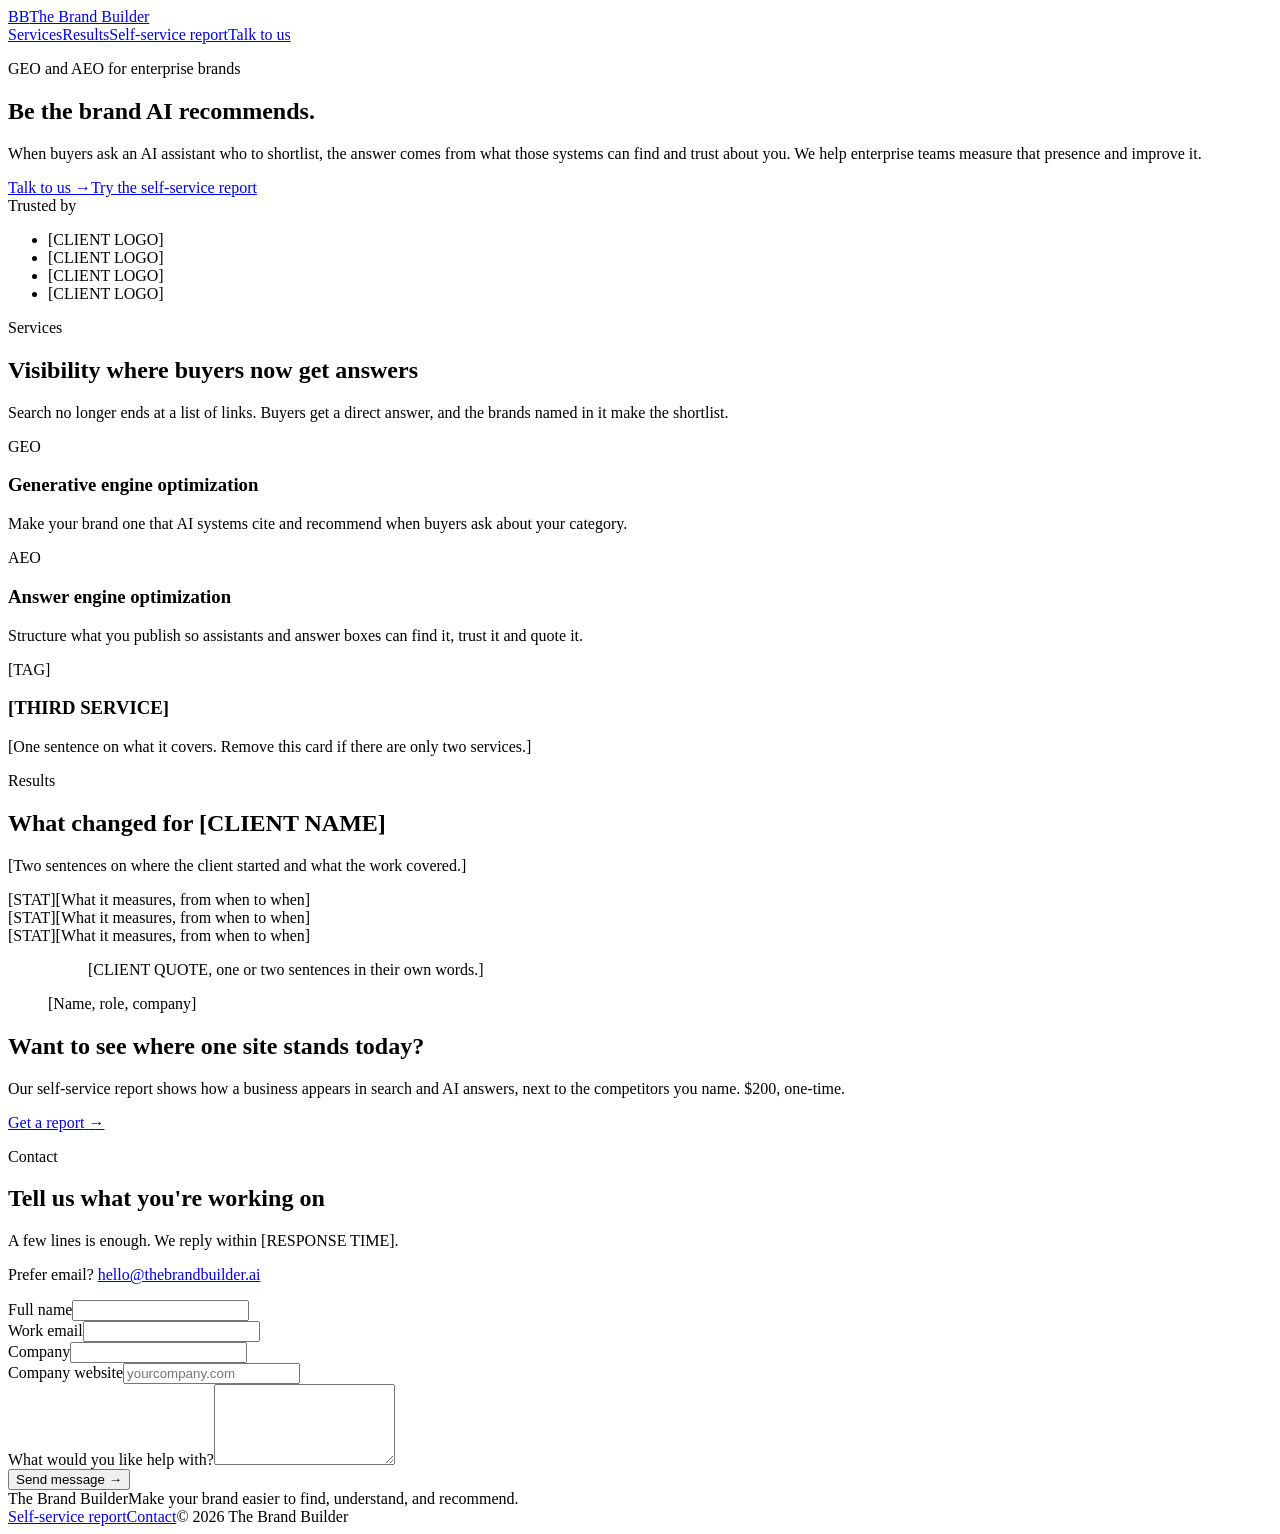
==== index.html @ 7846cda3 "Preview of bg-enterprise-web 1ef9e73" ====
<!DOCTYPE html><html lang="en" class="gQ8Q-G_variable"><head><meta charSet="utf-8"/><meta name="viewport" content="width=device-width, initial-scale=1"/><link rel="preload" href="/bg-enterprise-preview/_next/static/media/07c7676b89ed2778-s.p.2bn3s6zvc0dyp.woff2" as="font" crossorigin="" type="font/woff2"/><link rel="stylesheet" href="/bg-enterprise-preview/_next/static/chunks/0u450xxh1x9qk.css" data-precedence="next"/><link rel="preload" as="script" fetchPriority="low" href="/bg-enterprise-preview/_next/static/chunks/0m3_qirvrkhpo.js"/><script src="/bg-enterprise-preview/_next/static/chunks/1c_ue27g7fha1.js" async=""></script><script src="/bg-enterprise-preview/_next/static/chunks/1g7bqju9gtgng.js" async=""></script><script src="/bg-enterprise-preview/_next/static/chunks/turbopack-2w8n1l4c6_k7j.js" async=""></script><script src="/bg-enterprise-preview/_next/static/chunks/0t0f0w6exdb64.js" async=""></script><script src="/bg-enterprise-preview/_next/static/chunks/2w0-t3kgie406.js" async=""></script><title>The Brand Builder | GEO and AEO for enterprise brands</title><meta name="description" content="We help enterprise teams measure and improve how AI assistants find, trust and recommend their brand."/><meta name="next-size-adjust" content=""/><script src="/bg-enterprise-preview/_next/static/chunks/0cz1d0mv5g_q7.js" noModule=""></script></head><body><div hidden=""><!--$--><!--/$--></div><header class="border-b border-bb-on-dark-line bg-bb-green text-bb-ground" data-surface="dark"><div class="mx-auto flex max-w-site flex-wrap items-center justify-between gap-x-8 gap-y-2.5 px-8 py-3.5"><a class="inline-flex min-h-11 items-center gap-2.5 text-bb-ground no-underline hover:text-bb-ground" href="#top"><span aria-hidden="true" class="inline-flex size-9 items-center justify-center rounded-[8px] bg-bb-ground text-[13px] font-extrabold tracking-[0.02em] text-bb-green">BB</span><span class="text-[16px] font-bold tracking-[-0.01em]">The Brand Builder</span></a><nav aria-label="Main" class="flex flex-wrap items-center gap-x-7 gap-y-1.5"><a class="inline-flex min-h-11 items-center text-[15px] font-medium text-bb-ground no-underline hover:text-bb-ground hover:underline" href="#services">Services</a><a class="inline-flex min-h-11 items-center text-[15px] font-medium text-bb-ground no-underline hover:text-bb-ground hover:underline" href="#results">Results</a><a class="inline-flex min-h-11 items-center text-[15px] font-medium text-bb-ground no-underline hover:text-bb-ground hover:underline" href="https://brandgeo.github.io/bg-web-preview/">Self-service report</a><a class="inline-flex shrink-0 cursor-pointer items-center justify-center gap-2 rounded-control font-sans whitespace-nowrap no-underline transition-colors disabled:cursor-not-allowed disabled:opacity-60 [&amp;_svg]:pointer-events-none [&amp;_svg]:shrink-0 bg-bb-amber text-bb-ink hover:bg-[#f4c26a] hover:text-bb-ink min-h-11 px-[18px] text-[15px] font-bold" href="#contact">Talk to us</a></nav></div></header><main><section class="bg-bb-green text-bb-ground" data-surface="dark" id="top"><div class="mx-auto flex max-w-site flex-col gap-7 px-8 pt-[120px] pb-[88px]"><p class="m-0 text-[12px] font-bold tracking-[0.16em] uppercase flex items-center gap-2.5 text-bb-amber"><span aria-hidden="true" class="size-2 rounded-full bg-bb-amber"></span><span>GEO and AEO for enterprise brands</span></p><h1 class="m-0 max-w-[880px] text-display leading-none font-extrabold tracking-[-0.04em] text-balance">Be the brand AI recommends.</h1><p class="m-0 max-w-[620px] text-[20px] leading-[1.5] text-bb-on-dark-muted">When buyers ask an AI assistant who to shortlist, the answer comes from what those systems can find and trust about you. We help enterprise teams measure that presence and improve it.</p><div class="flex flex-wrap items-center gap-x-4 gap-y-3"><a class="inline-flex shrink-0 cursor-pointer items-center justify-center gap-2 rounded-control font-sans whitespace-nowrap no-underline transition-colors disabled:cursor-not-allowed disabled:opacity-60 [&amp;_svg]:pointer-events-none [&amp;_svg]:shrink-0 bg-bb-amber text-bb-ink hover:bg-[#f4c26a] hover:text-bb-ink min-h-14 px-7 text-[16px] font-bold" href="#contact">Talk to us<!-- --> <span aria-hidden="true"><span class="font-[system-ui]">→</span></span></a><a class="inline-flex shrink-0 cursor-pointer items-center justify-center gap-2 rounded-control font-sans whitespace-nowrap no-underline transition-colors disabled:cursor-not-allowed disabled:opacity-60 [&amp;_svg]:pointer-events-none [&amp;_svg]:shrink-0 border-[1.5px] border-bb-ground bg-transparent text-bb-ground hover:bg-bb-ground/10 hover:text-bb-ground min-h-14 px-6 text-[16px] font-semibold" href="https://brandgeo.github.io/bg-web-preview/">Try the self-service report</a></div><div class="mt-10 flex flex-wrap items-center gap-x-8 gap-y-4 border-t border-bb-on-dark-line pt-7"><span class="text-[14px] font-medium text-bb-on-dark-muted">Trusted by</span><ul class="m-0 flex list-none flex-wrap gap-3 p-0"><li class="inline-flex h-11 min-w-[140px] items-center justify-center rounded-[8px] border-[1.5px] border-dashed border-bb-on-dark-outline px-3.5 text-[13px] font-semibold text-bb-on-dark-muted">[CLIENT LOGO]</li><li class="inline-flex h-11 min-w-[140px] items-center justify-center rounded-[8px] border-[1.5px] border-dashed border-bb-on-dark-outline px-3.5 text-[13px] font-semibold text-bb-on-dark-muted">[CLIENT LOGO]</li><li class="inline-flex h-11 min-w-[140px] items-center justify-center rounded-[8px] border-[1.5px] border-dashed border-bb-on-dark-outline px-3.5 text-[13px] font-semibold text-bb-on-dark-muted">[CLIENT LOGO]</li><li class="inline-flex h-11 min-w-[140px] items-center justify-center rounded-[8px] border-[1.5px] border-dashed border-bb-on-dark-outline px-3.5 text-[13px] font-semibold text-bb-on-dark-muted">[CLIENT LOGO]</li></ul></div></div></section><section id="services"><div class="mx-auto flex max-w-site flex-col gap-12 px-8 py-28"><div class="flex max-w-[720px] flex-col gap-3.5"><p class="m-0 text-[12px] font-bold tracking-[0.16em] uppercase text-bb-green-label">Services</p><h2 class="m-0 text-h2 leading-[1.04] font-extrabold tracking-[-0.035em] text-balance">Visibility where buyers now get answers</h2><p class="m-0 text-[20px] leading-[1.5] text-bb-body max-w-[600px]">Search no longer ends at a list of links. Buyers get a direct answer, and the brands named in it make the shortlist.</p></div><div class="grid grid-cols-[repeat(auto-fit,minmax(min(300px,100%),1fr))] gap-5"><article class="flex flex-col gap-3 rounded-card p-8 border border-bb-border bg-bb-surface"><span class="self-start rounded-[8px] px-2.5 py-1 text-[13px] font-bold text-bb-ink bg-bb-amber-tint">GEO</span><h3 class="m-0 text-[24px] leading-[1.2] font-bold tracking-[-0.02em]">Generative engine optimization</h3><p class="m-0 text-bb-body">Make your brand one that AI systems cite and recommend when buyers ask about your category.</p></article><article class="flex flex-col gap-3 rounded-card p-8 border border-bb-border bg-bb-surface"><span class="self-start rounded-[8px] px-2.5 py-1 text-[13px] font-bold text-bb-ink bg-bb-amber-tint">AEO</span><h3 class="m-0 text-[24px] leading-[1.2] font-bold tracking-[-0.02em]">Answer engine optimization</h3><p class="m-0 text-bb-body">Structure what you publish so assistants and answer boxes can find it, trust it and quote it.</p></article><article class="flex flex-col gap-3 rounded-card p-8 border-[1.5px] border-dashed border-bb-input-border"><span class="self-start rounded-[8px] px-2.5 py-1 text-[13px] font-bold text-bb-ink bg-bb-tint">[TAG]</span><h3 class="m-0 text-[24px] leading-[1.2] font-bold tracking-[-0.02em]">[THIRD SERVICE]</h3><p class="m-0 text-bb-body">[One sentence on what it covers. Remove this card if there are only two services.]</p></article></div></div></section><section class="bg-bb-tint" id="results"><div class="mx-auto flex max-w-site flex-col gap-12 px-8 py-28"><div class="flex max-w-[720px] flex-col gap-3.5"><p class="m-0 text-[12px] font-bold tracking-[0.16em] uppercase text-bb-green-label">Results</p><h2 class="m-0 text-h2 leading-[1.04] font-extrabold tracking-[-0.035em] text-balance">What changed for [CLIENT NAME]</h2><p class="m-0 text-[20px] leading-[1.5] text-bb-body max-w-[600px]">[Two sentences on where the client started and what the work covered.]</p></div><div class="grid grid-cols-[repeat(auto-fit,minmax(min(260px,100%),1fr))] gap-x-10 gap-y-8"><div class="flex flex-col gap-1.5 border-t-2 border-bb-ink pt-5"><span class="text-[56px] leading-none font-extrabold tracking-[-0.04em]">[STAT]</span><span class="text-bb-body">[What it measures, from when to when]</span></div><div class="flex flex-col gap-1.5 border-t-2 border-bb-ink pt-5"><span class="text-[56px] leading-none font-extrabold tracking-[-0.04em]">[STAT]</span><span class="text-bb-body">[What it measures, from when to when]</span></div><div class="flex flex-col gap-1.5 border-t-2 border-bb-ink pt-5"><span class="text-[56px] leading-none font-extrabold tracking-[-0.04em]">[STAT]</span><span class="text-bb-body">[What it measures, from when to when]</span></div></div><figure class="m-0 flex max-w-[760px] flex-col gap-3"><blockquote class="m-0 text-[24px] leading-[1.35] font-medium tracking-[-0.01em]">[CLIENT QUOTE, one or two sentences in their own words.]</blockquote><figcaption class="text-[14px] text-bb-muted">[Name, role, company]</figcaption></figure></div></section><section aria-label="Self-service report" class="bg-bb-amber text-bb-ink"><div class="mx-auto flex max-w-site flex-wrap items-center justify-between gap-x-12 gap-y-6 px-8 py-16"><div class="flex min-w-0 flex-[1_1_480px] flex-col gap-2.5"><h2 class="m-0 text-[clamp(28px,3vw,40px)] leading-[1.08] font-extrabold tracking-[-0.03em] text-balance">Want to see where one site stands today?</h2><p class="m-0 max-w-[560px] text-[18px] leading-[1.5]">Our self-service report shows how a business appears in search and AI answers, next to the competitors you name. $200, one-time.</p></div><a class="inline-flex shrink-0 cursor-pointer items-center justify-center gap-2 rounded-control font-sans whitespace-nowrap no-underline transition-colors disabled:cursor-not-allowed disabled:opacity-60 [&amp;_svg]:pointer-events-none [&amp;_svg]:shrink-0 bg-bb-green text-bb-ground hover:bg-bb-green-label hover:text-bb-ground min-h-14 px-7 text-[16px] font-bold flex-none" href="https://brandgeo.github.io/bg-web-preview/">Get a report<!-- --> <span aria-hidden="true"><span class="font-[system-ui]">→</span></span></a></div></section><section id="contact"><div class="mx-auto flex max-w-site flex-wrap items-start gap-x-[72px] gap-y-12 px-8 py-28"><div class="flex min-w-0 flex-[1_1_360px] flex-col gap-3.5"><p class="m-0 text-[12px] font-bold tracking-[0.16em] uppercase text-bb-green-label">Contact</p><h2 class="m-0 text-h2 leading-[1.04] font-extrabold tracking-[-0.035em] text-balance">Tell us what you&#x27;re working on</h2><p class="m-0 text-[20px] leading-[1.5] text-bb-body max-w-[440px]">A few lines is enough. We reply within [RESPONSE TIME].</p><p class="m-0 text-[14px] text-bb-muted">Prefer email?<!-- --> <a class="font-semibold text-bb-ink underline" href="mailto:hello@thebrandbuilder.ai">hello@thebrandbuilder.ai</a></p></div><form class="flex min-w-0 flex-[1.2_1_440px] flex-col gap-6 rounded-card border border-bb-border bg-bb-surface p-8" noValidate=""><div class="grid grid-cols-[repeat(auto-fit,minmax(min(220px,100%),1fr))] gap-x-4 gap-y-6"><div class="flex flex-col gap-2"><label data-slot="label" class="text-[14px] font-semibold" for="contact-name">Full name</label><input id="contact-name" type="text" data-slot="input" autoComplete="name" required="" class="w-full min-w-0 rounded-control border-[1.5px] border-bb-input-border bg-bb-surface font-sans text-[16px] text-bb-ink placeholder:text-bb-muted aria-invalid:border-destructive h-[52px] px-3.5" name="name" value=""/></div><div class="flex flex-col gap-2"><label data-slot="label" class="text-[14px] font-semibold" for="contact-email">Work email</label><input id="contact-email" type="email" data-slot="input" autoComplete="email" required="" class="w-full min-w-0 rounded-control border-[1.5px] border-bb-input-border bg-bb-surface font-sans text-[16px] text-bb-ink placeholder:text-bb-muted aria-invalid:border-destructive h-[52px] px-3.5" name="email" value=""/></div><div class="flex flex-col gap-2"><label data-slot="label" class="text-[14px] font-semibold" for="contact-company">Company</label><input id="contact-company" type="text" data-slot="input" autoComplete="organization" required="" class="w-full min-w-0 rounded-control border-[1.5px] border-bb-input-border bg-bb-surface font-sans text-[16px] text-bb-ink placeholder:text-bb-muted aria-invalid:border-destructive h-[52px] px-3.5" name="company" value=""/></div><div class="flex flex-col gap-2"><label data-slot="label" class="text-[14px] font-semibold" for="contact-website">Company website</label><input id="contact-website" type="text" data-slot="input" autoComplete="url" inputMode="url" placeholder="yourcompany.com" class="w-full min-w-0 rounded-control border-[1.5px] border-bb-input-border bg-bb-surface font-sans text-[16px] text-bb-ink placeholder:text-bb-muted aria-invalid:border-destructive h-[52px] px-3.5" name="website" value=""/></div></div><div class="flex flex-col gap-2"><label data-slot="label" class="text-[14px] font-semibold" for="contact-message">What would you like help with?</label><textarea data-slot="textarea" class="block w-full min-w-0 resize-y rounded-control border-[1.5px] border-bb-input-border bg-bb-surface px-3.5 py-3 font-sans text-[16px] leading-[1.5] text-bb-ink placeholder:text-bb-muted aria-invalid:border-destructive" required="" rows="5" id="contact-message" name="message"></textarea></div><div class="flex flex-wrap items-center justify-end gap-x-6 gap-y-3 border-t border-bb-border pt-6"><button type="submit" tabindex="0" data-slot="button" class="inline-flex shrink-0 cursor-pointer items-center justify-center gap-2 rounded-control font-sans whitespace-nowrap no-underline transition-colors disabled:cursor-not-allowed disabled:opacity-60 [&amp;_svg]:pointer-events-none [&amp;_svg]:shrink-0 bg-bb-green text-bb-ground hover:bg-bb-green-label hover:text-bb-ground min-h-[52px] px-6 text-[16px] font-semibold leading-[normal]">Send message<!-- --> <span aria-hidden="true"><span class="font-[system-ui]">→</span></span></button></div></form></div></section></main><footer class="border-t border-bb-border"><div class="mx-auto flex max-w-site flex-wrap items-center justify-between gap-x-10 gap-y-4 px-8 pt-9 pb-12"><div class="flex flex-col gap-1"><span class="text-[16px] font-bold tracking-[-0.01em]">The Brand Builder</span><span class="text-[14px] text-bb-muted">Make your brand easier to find, understand, and recommend.</span></div><div class="flex flex-wrap items-center gap-x-7 gap-y-1.5 text-[14px]"><a class="inline-flex min-h-11 items-center font-semibold text-bb-ink underline" href="https://brandgeo.github.io/bg-web-preview/">Self-service report</a><a class="inline-flex min-h-11 items-center font-semibold text-bb-ink underline" href="#contact">Contact</a><span class="text-bb-muted">© <!-- -->2026<!-- --> <!-- -->The Brand Builder</span></div></div></footer><!--$--><!--/$--><script id="_R_">(globalThis["TURBOPACK"] || (globalThis["TURBOPACK"] = [])).push({"otherChunks":["static/chunks/0m3_qirvrkhpo.js","static/chunks/1c_ue27g7fha1.js","static/chunks/1g7bqju9gtgng.js"],"runtimeModuleIds":[1974]});</script><script src="/bg-enterprise-preview/_next/static/chunks/0m3_qirvrkhpo.js" async=""></script><script>(self.__next_f=self.__next_f||[]).push([0])</script><script>self.__next_f.push([1,"1:\"$Sreact.fragment\"\n2:\"/bg-enterprise-preview/_next/static/chunks/0t0f0w6exdb64.js\"\n3:I[68824,[\"$2\"],\"default\"]\n4:I[67498,[\"$2\"],\"default\"]\n12:\"ViewportBoundary\"\n13:I[92846,[\"$2\"],\"$12\"]\n15:\"MetadataBoundary\"\n16:I[92846,[\"$2\"],\"$15\"]\n17:\"$Sreact.suspense\"\n19:I[81432,[\"$2\"],\"default\",1]\n:HL[\"/bg-enterprise-preview/_next/static/chunks/0u450xxh1x9qk.css\",\"style\"]\n:HL[\"/bg-enterprise-preview/_next/static/media/07c7676b89ed2778-s.p.2bn3s6zvc0dyp.woff2\",\"font\",{\"crossOrigin\":\"\",\"type\":\"font/woff2\"}]\n5:[[\"children\",{\"s\":\"__PAGE__\",\"h\":512,\"d\":{\"r\":[\"$\",\"$1\",\"c\",{\"children\":[[[\"$\",\"header\",null,{\"className\":\"border-b border-bb-on-dark-line bg-bb-green text-bb-ground\",\"data-surface\":\"dark\",\"children\":[\"$\",\"div\",null,{\"className\":\"mx-auto flex max-w-site flex-wrap items-center justify-between gap-x-8 gap-y-2.5 px-8 py-3.5\",\"children\":[[\"$\",\"a\",null,{\"className\":\"inline-flex min-h-11 items-center gap-2.5 text-bb-ground no-underline hover:text-bb-ground\",\"href\":\"#top\",\"children\":[[\"$\",\"span\",null,{\"aria-hidden\":\"true\",\"className\":\"inline-flex size-9 items-center justify-center rounded-[8px] bg-bb-ground text-[13px] font-extrabold tracking-[0.02em] text-bb-green\",\"children\":\"BB\"}],[\"$\",\"span\",null,{\"className\":\"text-[16px] font-bold tracking-[-0.01em]\",\"children\":\"The Brand Builder\"}]]}],[\"$\",\"nav\",null,{\"aria-label\":\"Main\",\"className\":\"flex flex-wrap items-center gap-x-7 gap-y-1.5\",\"children\":[[\"$\",\"a\",null,{\"className\":\"inline-flex min-h-11 items-center text-[15px] font-medium text-bb-ground no-underline hover:text-bb-ground hover:underline\",\"href\":\"#services\",\"children\":\"Services\"}],[\"$\",\"a\",null,{\"className\":\"inline-flex min-h-11 items-center text-[15px] font-medium text-bb-ground no-underline hover:text-bb-ground hover:underline\",\"href\":\"#results\",\"children\":\"Results\"}],[\"$\",\"a\",null,{\"className\":\"inline-flex min-h-11 items-center text-[15px] font-medium text-bb-ground no-underline hover:text-bb-ground hover:underline\",\"href\":\"https://brandgeo.github.io/bg-web-preview/\",\"children\":\"Self-service report\"}],[\"$\",\"a\",null,{\"className\":\"inline-flex shrink-0 cursor-pointer items-center justify-center gap-2 rounded-control font-sans whitespace-nowrap no-underline transition-colors disabled:cursor-not-allowed disabled:opacity-60 [\u0026_svg]:pointer-events-none [\u0026_svg]:shrink-0 bg-bb-amber text-bb-ink hover:bg-[#f4c26a] hover:text-bb-ink min-h-11 px-[18px] text-[15px] font-bold\",\"href\":\"#contact\",\"children\":\"Talk to us\"}]]}]]}]}],[\"$\",\"main\",null,{\"children\":[[\"$\",\"section\",null,{\"className\":\"bg-bb-green text-bb-ground\",\"data-surface\":\"dark\",\"id\":\"top\",\"children\":[\"$\",\"div\",null,{\"className\":\"mx-auto flex max-w-site flex-col gap-7 px-8 pt-[120px] pb-[88px]\",\"children\":[[\"$\",\"p\",null,{\"className\":\"m-0 text-[12px] font-bold tracking-[0.16em] uppercase flex items-center gap-2.5 text-bb-amber\",\"children\":[[\"$\",\"span\",null,{\"aria-hidden\":\"true\",\"className\":\"size-2 rounded-full bg-bb-amber\"}],\"$L6\"]}],\"$L7\",\"$L8\",\"$L9\",\"$La\"]}]}],\"$Lb\",\"$Lc\",\"$Ld\",\"$Le\"]}],\"$Lf\"],[\"$L10\"],\"$L11\"]}],\"p\":false,\"v\":null}}]]\n0:{\"P\":null,\"c\":[\"\",\"\"],\"q\":\"\",\"i\":false,\"t\":{\"t\":{\"s\":\"\",\"h\":528,\"d\":{\"r\":[\"$\",\"$1\",\"c\",{\"children\":[[[\"$\",\"link\",\"0\",{\"rel\":\"stylesheet\",\"href\":\"/bg-enterprise-preview/_next/static/chunks/0u450xxh1x9qk.css\",\"precedence\":\"next\",\"crossOrigin\":\"$undefined\",\"nonce\":\"$undefined\"}],[\"$\",\"script\",\"script-0\",{\"src\":\"/bg-enterprise-preview/_next/static/chunks/0t0f0w6exdb64.js\",\"async\":true,\"nonce\":\"$undefined\"}]],[\"$\",\"html\",null,{\"lang\":\"en\",\"className\":\"gQ8Q-G_variable\",\"children\":[\"$\",\"body\",null,{\"children\":[\"$\",\"$L3\",null,{\"parallelRouterKey\":\"children\",\"error\":\"$undefined\",\"errorStyles\":\"$undefined\",\"errorScripts\":\"$undefined\",\"template\":[\"$\",\"$L4\",null,{}],\"templateStyles\":\"$undefined\",\"templateScripts\":\"$undefined\",\"notFound\":[[[\"$\",\"title\",null,{\"children\":\"404: This page could not be found.\"}],[\"$\",\"div\",null,{\"style\":{\"fontFamily\":\"system-ui,\\\"Segoe UI\\\",Roboto,Helvetica,Arial,sans-serif,\\\"Apple Color Emoji\\\",\\\"Segoe UI Emoji\\\"\",\"height\":\"100vh\",\"textAlign\":\"center\",\"display\":\"flex\",\"flexDirection\":\"column\",\"alignItems\":\"center\",\"justifyContent\":\"center\"},\"children\":[\"$\",\"div\",null,{\"children\":[[\"$\",\"style\",null,{\"dangerouslySetInnerHTML\":{\"__html\":\"body{color:#000;background:#fff;margin:0}.next-error-h1{border-right:1px solid rgba(0,0,0,.3)}@media (prefers-color-scheme:dark){body{color:#fff;background:#000}.next-error-h1{border-right:1px solid rgba(255,255,255,.3)}}\"}}],[\"$\",\"h1\",null,{\"className\":\"next-error-h1\",\"style\":{\"display\":\"inline-block\",\"margin\":\"0 20px 0 0\",\"padding\":\"0 23px 0 0\",\"fontSize\":24,\"fontWeight\":500,\"verticalAlign\":\"top\",\"lineHeight\":\"49px\"},\"children\":404}],[\"$\",\"div\",null,{\"style\":{\"display\":\"inline-block\"},\"children\":[\"$\",\"h2\",null,{\"style\":{\"fontSize\":14,\"fontWeight\":400,\"lineHeight\":\"49px\",\"margin\":0},\"children\":\"This page could not be found.\"}]}]]}]}]],[]],\"forbidden\":\"$undefined\",\"unauthorized\":\"$undefined\"}]}]}]]}],\"p\":false,\"v\":null},\"c\":\"$Q5\"},\"h\":{\"r\":[\"$\",\"$1\",\"h\",{\"children\":[null,[\"$\",\"$L13\",null,{\"children\":\"$L14\"}],[\"$\",\"$L16\",null,{\"children\":[[\"$\",\"div\",null,{\"hidden\":true,\"children\":[\"$\",\"$17\",null,{\"name\":\"Next.Metadata\",\"children\":\"$L18\"}]}],null]}],[\"$\",\"meta\",null,{\"name\":\"next-size-adjust\",\"content\":\"\"}]]}],\"p\":false,\"v\":null}},\"m\":\"$undefined\",\"G\":[\"$19\",[[\"$\",\"link\",\"0\",{\"rel\":\"stylesheet\",\"href\":\"/bg-enterprise-preview/_next/static/chunks/0u450xxh1x9qk.css\",\"precedence\":\"next\",\"crossOrigin\":\"$undefined\",\"nonce\":\"$undefined\"}]]],\"S\":true,\"r\":\"$undefined\",\"s\":\"$undefined\",\"a\":\"$undefined\",\"l\":\"$undefined\",\"p\":\"$undefined\",\"d\":\"$undefined\",\"b\":\"n2Im0lc65-8EypChKqkbO\"}\n1a:\"/bg-enterprise-preview/_next/static/chunks/2w0-t3kgie406.js\"\n1b:I[75766,[\"$2\",\"$1a\"],\"ContactForm\"]\n1c:I[92846,[\"$2\"],\"OutletBoundary\"]\n6:[\"$\",\"span\",null,{\"children\":\"GEO and AEO for enterprise brands\"}]\n7:[\"$\",\"h1\",null,{\"className\":\"m-0 max-w-[880px] text-display leading-none font-extrabold tracking-[-0.04em] text-balance\",\"children\":\"Be the brand AI recommends.\"}]\n8:[\"$\",\"p\",null,{\"className\":\"m-0 max-w-[620px] text-[20px] leading-[1.5] text-bb-on-dark-muted\",\"children\":\"When buyers ask an AI assistant who to shortlist, the answer comes from what those systems can find and trust about you. We help enterprise teams measure that presence and improve it.\"}]\n9:[\"$\",\"div\",null,{\"className\":\"flex flex-wrap items-center gap-x-4 gap-y-3\",\"children\":[[\"$\",\"a\",null,{\"className\":\"inline-flex shrink-0 cursor-pointer items-center justify-center gap-2 rounded-control font-sans whitespace-nowrap no-underline transition-colors disabled:cursor-not-allowed disabled:opacity-60 [\u0026_svg]:pointer-events-none [\u0026_svg]:shrink-0 bg-bb-amber text-bb-ink hover:bg-[#f4c26a] hover:text-bb-ink min-h-14 px-7 text-[16px] font-bold\",\"href\":\"#contact\",\"children\":[\"Talk to us\",\" \",[\"$\",\"span\",null,{\"aria-hidden\":\"true\",\"children\":[[\"$\",\"span\",null,{\"className\":\"font-[system-ui]\",\"children\":\"→\"}],false]}]]}],[\"$\",\"a\",null,{\"className\":\"inline-flex shrink-0 cursor-pointer items-center justify-center gap-2 rounded-control font-sans whitespace-nowrap no-underline transition-colors disabled:cursor-not-allowed disabled:opacity-60 [\u0026_svg]:pointer-events-none [\u0026_svg]:shrink-0 border-[1.5px] border-bb-ground bg-transparent text-bb-ground hover:bg-bb-ground/10 hover:text-bb-ground min-h-14 px-6 text-[16px] font-semibold\",\"href\":\"https://brandgeo.github.io/bg-web-preview/\",\"children\":\"Try the self-service report\"}]]}]\na:[\"$\",\"div\",null,{\"className\":\"mt-10 flex flex-wrap items-center gap-x-8 gap-y-4 border-t border-bb-on-dark-line pt-7\",\"children\":[[\"$\",\"span\",null,{\"className\":\"text-[14px] font-medium text-bb-on-dark-muted\",\"children\":\"Trusted by\"}],[\"$\",\"ul\",null,{\"className\":\"m-0 flex list-none flex-wrap gap-3 p-0\",\"children\":[[\"$\",\"li\",\"0\",{\"className\":\"inline-flex h-11 min-w-[140px] items-center justify-center rounded-[8px] border-[1.5px] border-dashed border-bb-on-dark-outline px-3.5 text-[13px] font-semibold text-bb-on-dark-muted\",\"children\":\"[CLIENT LOGO]\"}],[\"$\",\"li\",\"1\",{\"className\":\"inline-flex h-11 min-w-[140px] items-center justify-center rounded-[8px] border-[1.5px] border-dashed border-bb-on-dark-outline px-3.5 text-[13px] font-semibold text-bb-on-dark-muted\",\"children\":\"[CLIENT LOGO]\"}],[\"$\",\"li\",\"2\",{\"className\":\"inline-flex h-11 min-w-[140px] items-center justify-center rounded-[8px] border-[1.5px] border-dashed border-bb-on-dark-outline px-3.5 text-[13px] font-semibold text-bb-on-dark-muted\",\"children\":\"[CLIENT LOGO]\"}],[\"$\",\"li\",\"3\",{\"className\":\"inline-flex h-11 min-w-[140px] items-center justify-center rounded-[8px] border-[1.5px] border-dashed border-bb-on-dark-outline px-3.5 text-[13px] font-semibold text-bb-on-dark-muted\",\"children\":\"[CLIENT LOGO]\"}]]}]]}]\nb:[\"$\",\"section\",null,{\"id\":\"services\",\"children\":[\"$\",\"div\",null,{\"className\":\"mx-auto flex max-w-site flex-col gap-12 px-8 py-28\",\"children\":[[\"$\",\"div\",null,{\"className\":\"flex max-w-[720px] flex-col gap-3.5\",\"children\":[[\"$\",\"p\",null,{\"className\":\"m-0 text-[12px] font-bold tracking-[0.16em] uppercase text-bb-green-label\",\"children\":\"Services\"}],[\"$\",\"h2\",null,{\"className\":\"m-0 text-h2 leading-[1.04] font-extrabold tracking-[-0.035em] text-balance\",\"children\":\"Visibility where buyers now get answers\"}],[\"$\",\"p\",null,{\"className\":\"m-0 text-[20px] leading-[1.5] text-bb-body max-w-[600px]\",\"children\":\"Search no longer ends at a list of links. Buyers get a direct answer, and the brands named in it make the shortlist.\"}]]}],[\"$\",\"div\",null,{\"className\":\"grid grid-cols-[repeat(auto-fit,minmax(min(300px,100%),1fr))] gap-5\",\"children\":[[\"$\",\"article\",\"0\",{\"className\":\"flex flex-col gap-3 rounded-card p-8 border border-bb-border bg-bb-surface\",\"children\":[[\"$\",\"span\",null,{\"className\":\"self-start rounded-[8px] px-2.5 py-1 text-[13px] font-bold text-bb-ink bg-bb-amber-tint\",\"children\":\"GEO\"}],[\"$\",\"h3\",null,{\"className\":\"m-0 text-[24px] leading-[1.2] font-bold tracking-[-0.02em]\",\"children\":\"Generative engine optimization\"}],[\"$\",\"p\",null,{\"className\":\"m-0 text-bb-body\",\"children\":\"Make your brand one that AI systems cite and recommend when buyers ask about your category.\"}]]}],[\"$\",\"article\",\"1\",{\"className\":\"flex flex-col gap-3 rounded-card p-8 border border-bb-border bg-bb-surface\",\"children\":[[\"$\",\"span\",null,{\"className\":\"self-start rounded-[8px] px-2.5 py-1 text-[13px] font-bold text-bb-ink bg-bb-amber-tint\",\"children\":\"AEO\"}],[\"$\",\"h3\",null,{\"className\":\"m-0 text-[24px] leading-[1.2] font-bold tracking-[-0.02em]\",\"children\":\"Answer engine optimization\"}],[\"$\",\"p\",null,{\"className\":\"m-0 text-bb-body\",\"children\":\"Structure what you publish so assistants and answer boxes can find it, trust it and quote it.\"}]]}],[\"$\",\"article\",\"2\",{\"className\":\"flex flex-col gap-3 rounded-card p-8 border-[1.5px] border-dashed border-bb-input-border\",\"children\":[[\"$\",\"span\",null,{\"className\":\"self-start rounded-[8px] px-2.5 py-1 text-[13px] font-bold text-bb-ink bg-bb-tint\",\"children\":\"[TAG]\"}],[\"$\",\"h3\",null,{\"className\":\"m-0 text-[24px] leading-[1.2] font-bold tracking-[-0.02em]\",\"children\":\"[THIRD SERVICE]\"}],[\"$\",\"p\",null,{\"className\":\"m-0 text-bb-body\",\"children\":\"[One sentence on what it covers. Remove this card if there are only two services.]\"}]]}]]}]]}]}]\nc:[\"$\",\"section\",null,{\"className\":\"bg-bb-tint\",\"id\":\"results\",\"children\":[\"$\",\"div\",null,{\"className\":\"mx-auto flex max-w-site flex-col gap-12 px-8 py-28\",\"children\":[[\"$\",\"div\",null,{\"className\":\"flex max-w-[720px] flex-col gap-3.5\",\"children\":[[\"$\",\"p\",null,{\"className\":\"m-0 text-[12px] font-bold tracking-[0.16em] uppercase text-bb-green-label\",\"children\":\"Results\"}],[\"$\",\"h2\",null,{\"className\":\"m-0 text-h2 leading-[1.04] font-extrabold tracking-[-0.035em] text-balance\",\"children\":\"What changed for [CLIENT NAME]\"}],[\"$\",\"p\",null,{\"className\":\"m-0 text-[20px] leading-[1.5] text-bb-body max-w-[600px]\",\"children\":\"[Two sentences on where the client started and what the work covered.]\"}]]}],[\"$\",\"div\",null,{\"className\":\"grid grid-cols-[repeat(auto-fit,minmax(min(260px,100%),1fr))] gap-x-10 gap-y-8\",\"children\":[[\"$\",\"div\",\"0\",{\"className\":\"flex flex-col gap-1.5 border-t-2 border-bb-ink pt-5\",\"children\":[[\"$\",\"span\",null,{\"className\":\"text-[56px] leading-none font-extrabold tracking-[-0.04em]\",\"children\":\"[STAT]\"}],[\"$\",\"span\",null,{\"className\":\"text-bb-body\",\"children\":\"[What it measures, from when to when]\"}]]}],[\"$\",\"div\",\"1\",{\"className\":\"flex flex-col gap-1.5 border-t-2 border-bb-ink pt-5\",\"children\":[[\"$\",\"span\",null,{\"className\":\"text-[56px] leading-none font-extrabold tracking-[-0.04em]\",\"children\":\"[STAT]\"}],[\"$\",\"span\",null,{\"className\":\"text-bb-body\",\"children\":\"[What it measures, from when to when]\"}]]}],[\"$\",\"div\",\"2\",{\"className\":\"flex flex-col gap-1.5 border-t-2 border-bb-ink pt-5\",\"children\":[[\"$\",\"span\",null,{\"className\":\"text-[56px] leading-none font-extrabold tracking-[-0.04em]\",\"children\":\"[STAT]\"}],[\"$\",\"span\",null,{\"className\":\"text-bb-body\",\"children\":\"[What it measures, from when to when]\"}]]}]]}],[\"$\",\"figure\",null,{\"className\":\"m-0 flex max-w-[760px] flex-col gap-3\",\"children\":[[\"$\",\"blockquote\",null,{\"className\":\"m-0 text-[24px] leading-[1.35] font-medium tracking-[-0.01em]\",\"children\":\"[CLIENT QUOTE, one or two sentences in their own words.]\"}],[\"$\",\"figcaption\",null,{\"className\":\"text-[14px] text-bb-muted\",\"children\":\"[Name, role, company]\"}]]}]]}]}]\nd:[\"$\",\"section\",null,{\"aria-label\":\"Self-service report\",\"className\":\"bg-bb-amber text-bb-ink\",\"children\":[\"$\",\"div\",null,{\"className\":\"mx-auto flex max-w-site flex-wrap items-center justify-between gap-x-12 gap-y-6 px-8 py-16\",\"children\":[[\"$\",\"div\",null,{\"className\":\"flex min-w-0 flex-[1_1_480px] flex-col gap-2.5\",\"children\":[[\"$\",\"h2\",null,{\"className\":\"m-0 text-[clamp(28px,3vw,40px)] leading-[1.08] font-extrabold tracking-[-0.03em] text-balance\",\"children\":\"Want to see where one site stands today?\"}],[\"$\",\"p\",null,{\"className\":\"m-0 max-w-[560px] text-[18px] leading-[1.5]\",\"children\":\"Our self-service report shows how a business appears in search and AI answers, next to the competitors you name. $200, one-time.\"}]]}],[\"$\",\"a\",null,{\"className\":\"inline-flex shrink-0 cursor-pointer items-center justify-center gap-2 rounded-control font-sans whitespace-nowrap no-underline transition-colors disabled:cursor-not-allowed disabled:opacity-60 [\u0026_svg]:pointer-events-none [\u0026_svg]:shrink-0 bg-bb-green text-bb-ground hover:bg-bb-green-label hover:text-bb-ground min-h-14 px-7 text-[16px] font-bold flex-none\",\"href\":\"https://brandgeo.github.io/bg-web-preview/\",\"children\":[\"Get a report\",\" \",[\"$\",\"span\",null,{\"aria-hidden\":\"true\",\"children\":[[\"$\",\"span\",null,{\"className\":\"font-[system-ui]\",\"children\":\"→\"}],false]}]]}]]}]}]\ne:[\"$\",\"section\",null,{\"id\":\"contact\",\"children\":[\"$\",\"div\",null,{\"className\":\"mx-auto flex max-w-site flex-wrap items-start gap-x-[72px] gap-y-12 px-8 py-28\",\"children\":[[\"$\",\"div\",null,{\"className\":\"flex min-w-0 flex-[1_1_360px] flex-col gap-3.5\",\"children\":[[\"$\",\"p\",null,{\"className\":\"m-0 text-[12px] font-bold tracking-[0.16em] uppercase text-bb-green-label\",\"children\":\"Contact\"}],[\"$\",\"h2\",null,{\"className\":\"m-0 text-h2 leading-[1.04] font-extrabold tracking-[-0.035em] text-balance\",\"children\":\"Tell us what you're working on\"}],[\"$\",\"p\",null,{\"className\":\"m-0 text-[20px] leading-[1.5] text-bb-body max-w-[440px]\",\"children\":\"A few lines is enough. We reply within [RESPONSE TIME].\"}],[\"$\",\"p\",null,{\"className\":\"m-0 text-[14px] text-bb-muted\",\"children\":[\"Prefer email?\",\" \",[\"$\",\"a\",null,{\"className\":\"font-semibold text-bb-ink underline\",\"href\":\"mailto:hello@thebrandbuilder.ai\",\"children\":\"hello@thebrandbuilder.ai\"}]]}]]}],[\"$\",\"$L1b\",null,{}]]}]}]\nf:[\"$\",\"footer\",null,{\"className\":\"border-t border-bb-border\",\"children\":[\"$\",\"div\",null,{\"className\":\"mx-auto flex max-w-site flex-wrap items-center justify-between gap-x-10 gap-y-4 px-8 pt-9 pb-12\",\"children\":[[\"$\",\"div\",null,{\"className\":\"flex flex-col gap-1\",\"children\":[[\"$\",\"span\",null,{\"className\":\"text-[16px] font-bold tracking-[-0.01em]\",\"children\":\"The Brand Builder\"}],[\"$\",\"span\",null,{\"className\":\"text-[14px] text-bb-muted\",\"children\":\"Make your brand easier to find, understand, and recommend.\"}]]}],[\"$\",\"div\",null,{\"className\":\"flex flex-wrap items-center gap-x-7 gap-y-1.5 text-[14px]\",\"children\":[[\"$\",\"a\",null,{\"className\":\"inline-flex min-h-11 items-center font-semibold text-bb-ink underline\",\"href\":\"https://brandgeo.github.io/bg-web-preview/\",\"children\":\"Self-service report\"}],[\"$\",\"a\",null,{\"className\":\"inline-flex min-h-11 items-center font-semibold text-bb-ink underline\",\"href\":\"#contact\",\"children\":\"Contact\"}],[\"$\",\"span\",null,{\"className\":\"text-bb-muted\",\"children\":[\"© \",2026,\" \",\"The Brand Builder\"]}]]}]]}]}]\n10:[\"$\",\"script\",\"script-0\",{\"src\":\"/bg-enterprise-preview/_next/static/chunks/2w0-t3kgie406.js\",\"async\":true,\"nonce\":\"$undefined\"}]\n11:[\"$\",\"$L1c\",null,{\"children\":[\"$\",\"$17\",null,{\"name\":\"Next.MetadataOutlet\",\"children\":\"$@1d\"}]}]\n14:[[\"$\",\"meta\",\"0\",{\"charSet\":\"utf-8\"}],[\"$\",\"meta\",\"1\",{\"name\":\"viewport\",\"content\":\"width=device-width, initial-scale=1\"}]]\n18:[[\"$\",\"title\",\"0\",{\"children\":\"The Brand Builder | GEO and AEO for enterprise brands\"}],[\"$\",\"meta\",\"1\",{\"name\":\"description\",\"content\":\"We help enterprise teams measure and improve how AI assistants find, trust and recommend their brand.\"}]]\n1d:null\n"])</script></body></html>
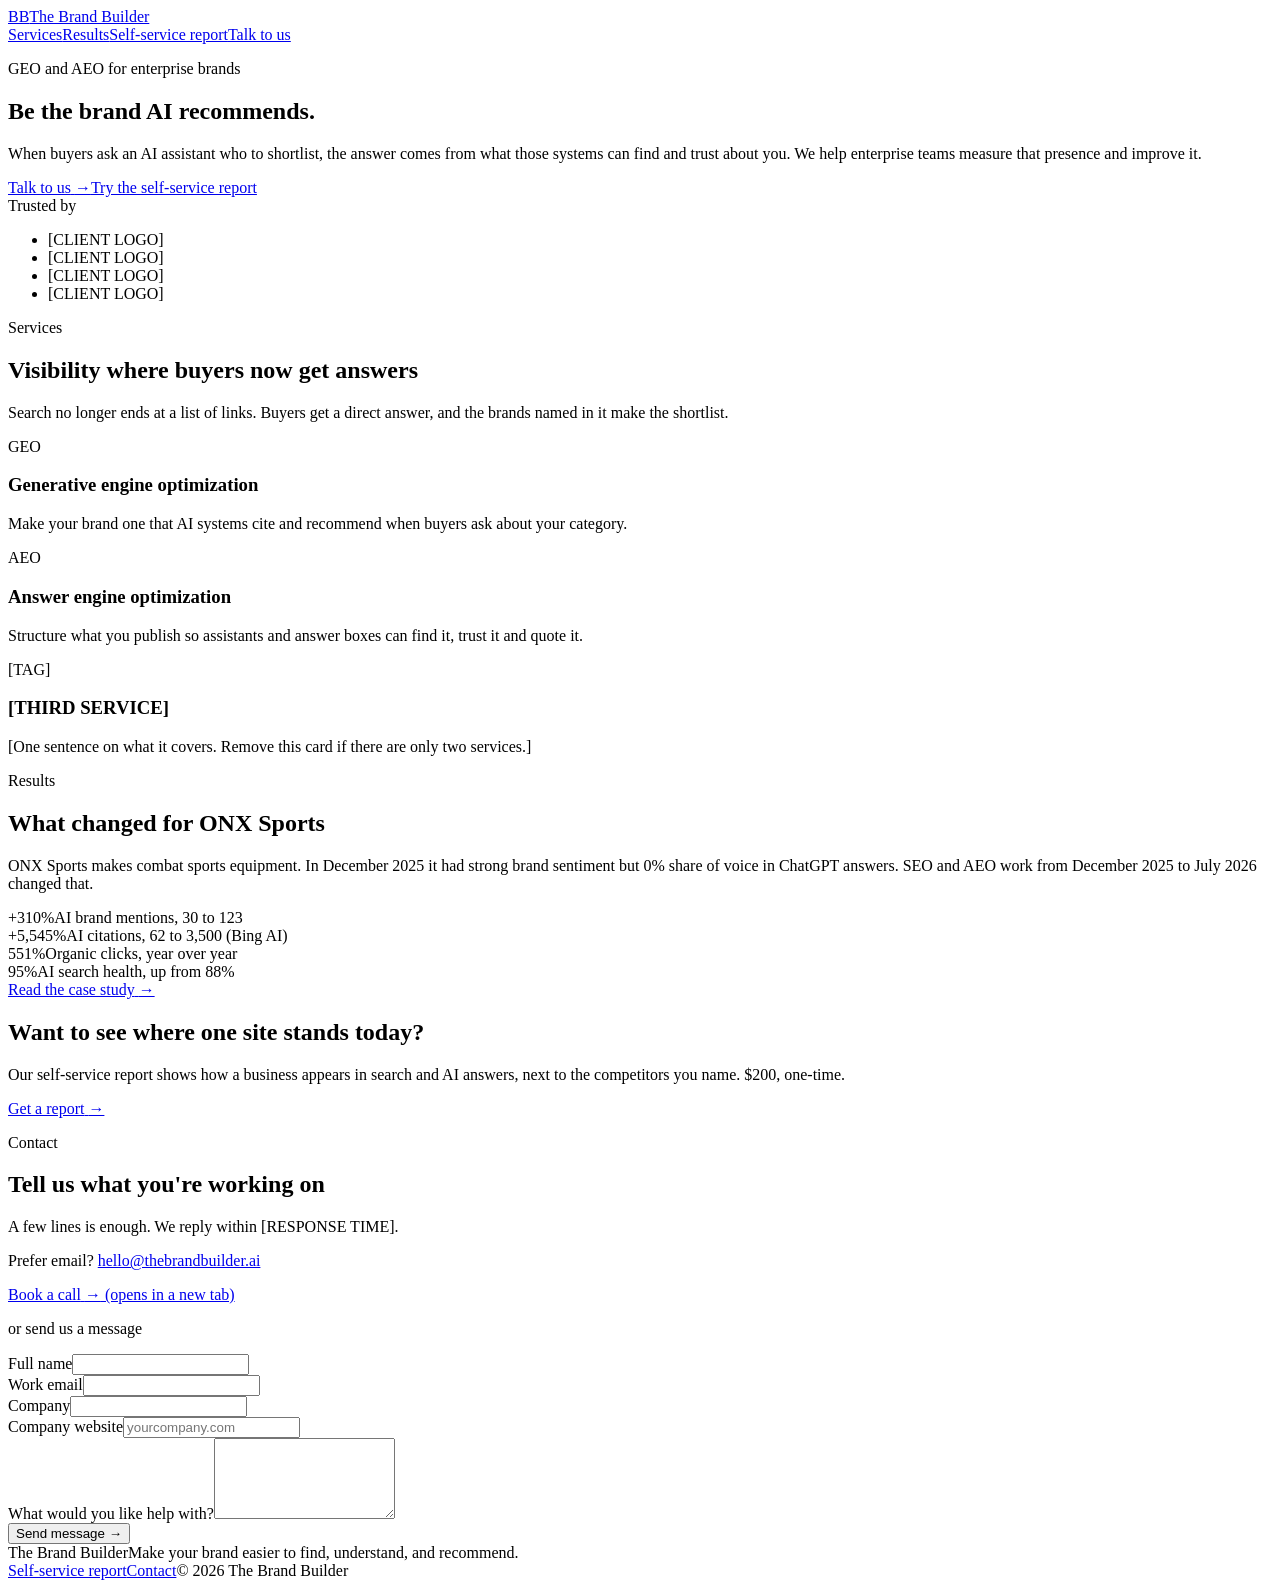
==== commit 9fa574ba: "Preview of bg-enterprise-web 40a2c5e" ====
--- a/index.html
+++ b/index.html
@@ -1 +1 @@
-<!DOCTYPE html><html lang="en" class="gQ8Q-G_variable"><head><meta charSet="utf-8"/><meta name="viewport" content="width=device-width, initial-scale=1"/><link rel="preload" href="/bg-enterprise-preview/_next/static/media/07c7676b89ed2778-s.p.2bn3s6zvc0dyp.woff2" as="font" crossorigin="" type="font/woff2"/><link rel="stylesheet" href="/bg-enterprise-preview/_next/static/chunks/0u450xxh1x9qk.css" data-precedence="next"/><link rel="preload" as="script" fetchPriority="low" href="/bg-enterprise-preview/_next/static/chunks/0m3_qirvrkhpo.js"/><script src="/bg-enterprise-preview/_next/static/chunks/1c_ue27g7fha1.js" async=""></script><script src="/bg-enterprise-preview/_next/static/chunks/1g7bqju9gtgng.js" async=""></script><script src="/bg-enterprise-preview/_next/static/chunks/turbopack-2w8n1l4c6_k7j.js" async=""></script><script src="/bg-enterprise-preview/_next/static/chunks/0t0f0w6exdb64.js" async=""></script><script src="/bg-enterprise-preview/_next/static/chunks/2w0-t3kgie406.js" async=""></script><title>The Brand Builder | GEO and AEO for enterprise brands</title><meta name="description" content="We help enterprise teams measure and improve how AI assistants find, trust and recommend their brand."/><meta name="next-size-adjust" content=""/><script src="/bg-enterprise-preview/_next/static/chunks/0cz1d0mv5g_q7.js" noModule=""></script></head><body><div hidden=""><!--$--><!--/$--></div><header class="border-b border-bb-on-dark-line bg-bb-green text-bb-ground" data-surface="dark"><div class="mx-auto flex max-w-site flex-wrap items-center justify-between gap-x-8 gap-y-2.5 px-8 py-3.5"><a class="inline-flex min-h-11 items-center gap-2.5 text-bb-ground no-underline hover:text-bb-ground" href="#top"><span aria-hidden="true" class="inline-flex size-9 items-center justify-center rounded-[8px] bg-bb-ground text-[13px] font-extrabold tracking-[0.02em] text-bb-green">BB</span><span class="text-[16px] font-bold tracking-[-0.01em]">The Brand Builder</span></a><nav aria-label="Main" class="flex flex-wrap items-center gap-x-7 gap-y-1.5"><a class="inline-flex min-h-11 items-center text-[15px] font-medium text-bb-ground no-underline hover:text-bb-ground hover:underline" href="#services">Services</a><a class="inline-flex min-h-11 items-center text-[15px] font-medium text-bb-ground no-underline hover:text-bb-ground hover:underline" href="#results">Results</a><a class="inline-flex min-h-11 items-center text-[15px] font-medium text-bb-ground no-underline hover:text-bb-ground hover:underline" href="https://brandgeo.github.io/bg-web-preview/">Self-service report</a><a class="inline-flex shrink-0 cursor-pointer items-center justify-center gap-2 rounded-control font-sans whitespace-nowrap no-underline transition-colors disabled:cursor-not-allowed disabled:opacity-60 [&amp;_svg]:pointer-events-none [&amp;_svg]:shrink-0 bg-bb-amber text-bb-ink hover:bg-[#f4c26a] hover:text-bb-ink min-h-11 px-[18px] text-[15px] font-bold" href="#contact">Talk to us</a></nav></div></header><main><section class="bg-bb-green text-bb-ground" data-surface="dark" id="top"><div class="mx-auto flex max-w-site flex-col gap-7 px-8 pt-[120px] pb-[88px]"><p class="m-0 text-[12px] font-bold tracking-[0.16em] uppercase flex items-center gap-2.5 text-bb-amber"><span aria-hidden="true" class="size-2 rounded-full bg-bb-amber"></span><span>GEO and AEO for enterprise brands</span></p><h1 class="m-0 max-w-[880px] text-display leading-none font-extrabold tracking-[-0.04em] text-balance">Be the brand AI recommends.</h1><p class="m-0 max-w-[620px] text-[20px] leading-[1.5] text-bb-on-dark-muted">When buyers ask an AI assistant who to shortlist, the answer comes from what those systems can find and trust about you. We help enterprise teams measure that presence and improve it.</p><div class="flex flex-wrap items-center gap-x-4 gap-y-3"><a class="inline-flex shrink-0 cursor-pointer items-center justify-center gap-2 rounded-control font-sans whitespace-nowrap no-underline transition-colors disabled:cursor-not-allowed disabled:opacity-60 [&amp;_svg]:pointer-events-none [&amp;_svg]:shrink-0 bg-bb-amber text-bb-ink hover:bg-[#f4c26a] hover:text-bb-ink min-h-14 px-7 text-[16px] font-bold" href="#contact">Talk to us<!-- --> <span aria-hidden="true"><span class="font-[system-ui]">→</span></span></a><a class="inline-flex shrink-0 cursor-pointer items-center justify-center gap-2 rounded-control font-sans whitespace-nowrap no-underline transition-colors disabled:cursor-not-allowed disabled:opacity-60 [&amp;_svg]:pointer-events-none [&amp;_svg]:shrink-0 border-[1.5px] border-bb-ground bg-transparent text-bb-ground hover:bg-bb-ground/10 hover:text-bb-ground min-h-14 px-6 text-[16px] font-semibold" href="https://brandgeo.github.io/bg-web-preview/">Try the self-service report</a></div><div class="mt-10 flex flex-wrap items-center gap-x-8 gap-y-4 border-t border-bb-on-dark-line pt-7"><span class="text-[14px] font-medium text-bb-on-dark-muted">Trusted by</span><ul class="m-0 flex list-none flex-wrap gap-3 p-0"><li class="inline-flex h-11 min-w-[140px] items-center justify-center rounded-[8px] border-[1.5px] border-dashed border-bb-on-dark-outline px-3.5 text-[13px] font-semibold text-bb-on-dark-muted">[CLIENT LOGO]</li><li class="inline-flex h-11 min-w-[140px] items-center justify-center rounded-[8px] border-[1.5px] border-dashed border-bb-on-dark-outline px-3.5 text-[13px] font-semibold text-bb-on-dark-muted">[CLIENT LOGO]</li><li class="inline-flex h-11 min-w-[140px] items-center justify-center rounded-[8px] border-[1.5px] border-dashed border-bb-on-dark-outline px-3.5 text-[13px] font-semibold text-bb-on-dark-muted">[CLIENT LOGO]</li><li class="inline-flex h-11 min-w-[140px] items-center justify-center rounded-[8px] border-[1.5px] border-dashed border-bb-on-dark-outline px-3.5 text-[13px] font-semibold text-bb-on-dark-muted">[CLIENT LOGO]</li></ul></div></div></section><section id="services"><div class="mx-auto flex max-w-site flex-col gap-12 px-8 py-28"><div class="flex max-w-[720px] flex-col gap-3.5"><p class="m-0 text-[12px] font-bold tracking-[0.16em] uppercase text-bb-green-label">Services</p><h2 class="m-0 text-h2 leading-[1.04] font-extrabold tracking-[-0.035em] text-balance">Visibility where buyers now get answers</h2><p class="m-0 text-[20px] leading-[1.5] text-bb-body max-w-[600px]">Search no longer ends at a list of links. Buyers get a direct answer, and the brands named in it make the shortlist.</p></div><div class="grid grid-cols-[repeat(auto-fit,minmax(min(300px,100%),1fr))] gap-5"><article class="flex flex-col gap-3 rounded-card p-8 border border-bb-border bg-bb-surface"><span class="self-start rounded-[8px] px-2.5 py-1 text-[13px] font-bold text-bb-ink bg-bb-amber-tint">GEO</span><h3 class="m-0 text-[24px] leading-[1.2] font-bold tracking-[-0.02em]">Generative engine optimization</h3><p class="m-0 text-bb-body">Make your brand one that AI systems cite and recommend when buyers ask about your category.</p></article><article class="flex flex-col gap-3 rounded-card p-8 border border-bb-border bg-bb-surface"><span class="self-start rounded-[8px] px-2.5 py-1 text-[13px] font-bold text-bb-ink bg-bb-amber-tint">AEO</span><h3 class="m-0 text-[24px] leading-[1.2] font-bold tracking-[-0.02em]">Answer engine optimization</h3><p class="m-0 text-bb-body">Structure what you publish so assistants and answer boxes can find it, trust it and quote it.</p></article><article class="flex flex-col gap-3 rounded-card p-8 border-[1.5px] border-dashed border-bb-input-border"><span class="self-start rounded-[8px] px-2.5 py-1 text-[13px] font-bold text-bb-ink bg-bb-tint">[TAG]</span><h3 class="m-0 text-[24px] leading-[1.2] font-bold tracking-[-0.02em]">[THIRD SERVICE]</h3><p class="m-0 text-bb-body">[One sentence on what it covers. Remove this card if there are only two services.]</p></article></div></div></section><section class="bg-bb-tint" id="results"><div class="mx-auto flex max-w-site flex-col gap-12 px-8 py-28"><div class="flex max-w-[720px] flex-col gap-3.5"><p class="m-0 text-[12px] font-bold tracking-[0.16em] uppercase text-bb-green-label">Results</p><h2 class="m-0 text-h2 leading-[1.04] font-extrabold tracking-[-0.035em] text-balance">What changed for [CLIENT NAME]</h2><p class="m-0 text-[20px] leading-[1.5] text-bb-body max-w-[600px]">[Two sentences on where the client started and what the work covered.]</p></div><div class="grid grid-cols-[repeat(auto-fit,minmax(min(260px,100%),1fr))] gap-x-10 gap-y-8"><div class="flex flex-col gap-1.5 border-t-2 border-bb-ink pt-5"><span class="text-[56px] leading-none font-extrabold tracking-[-0.04em]">[STAT]</span><span class="text-bb-body">[What it measures, from when to when]</span></div><div class="flex flex-col gap-1.5 border-t-2 border-bb-ink pt-5"><span class="text-[56px] leading-none font-extrabold tracking-[-0.04em]">[STAT]</span><span class="text-bb-body">[What it measures, from when to when]</span></div><div class="flex flex-col gap-1.5 border-t-2 border-bb-ink pt-5"><span class="text-[56px] leading-none font-extrabold tracking-[-0.04em]">[STAT]</span><span class="text-bb-body">[What it measures, from when to when]</span></div></div><figure class="m-0 flex max-w-[760px] flex-col gap-3"><blockquote class="m-0 text-[24px] leading-[1.35] font-medium tracking-[-0.01em]">[CLIENT QUOTE, one or two sentences in their own words.]</blockquote><figcaption class="text-[14px] text-bb-muted">[Name, role, company]</figcaption></figure></div></section><section aria-label="Self-service report" class="bg-bb-amber text-bb-ink"><div class="mx-auto flex max-w-site flex-wrap items-center justify-between gap-x-12 gap-y-6 px-8 py-16"><div class="flex min-w-0 flex-[1_1_480px] flex-col gap-2.5"><h2 class="m-0 text-[clamp(28px,3vw,40px)] leading-[1.08] font-extrabold tracking-[-0.03em] text-balance">Want to see where one site stands today?</h2><p class="m-0 max-w-[560px] text-[18px] leading-[1.5]">Our self-service report shows how a business appears in search and AI answers, next to the competitors you name. $200, one-time.</p></div><a class="inline-flex shrink-0 cursor-pointer items-center justify-center gap-2 rounded-control font-sans whitespace-nowrap no-underline transition-colors disabled:cursor-not-allowed disabled:opacity-60 [&amp;_svg]:pointer-events-none [&amp;_svg]:shrink-0 bg-bb-green text-bb-ground hover:bg-bb-green-label hover:text-bb-ground min-h-14 px-7 text-[16px] font-bold flex-none" href="https://brandgeo.github.io/bg-web-preview/">Get a report<!-- --> <span aria-hidden="true"><span class="font-[system-ui]">→</span></span></a></div></section><section id="contact"><div class="mx-auto flex max-w-site flex-wrap items-start gap-x-[72px] gap-y-12 px-8 py-28"><div class="flex min-w-0 flex-[1_1_360px] flex-col gap-3.5"><p class="m-0 text-[12px] font-bold tracking-[0.16em] uppercase text-bb-green-label">Contact</p><h2 class="m-0 text-h2 leading-[1.04] font-extrabold tracking-[-0.035em] text-balance">Tell us what you&#x27;re working on</h2><p class="m-0 text-[20px] leading-[1.5] text-bb-body max-w-[440px]">A few lines is enough. We reply within [RESPONSE TIME].</p><p class="m-0 text-[14px] text-bb-muted">Prefer email?<!-- --> <a class="font-semibold text-bb-ink underline" href="mailto:hello@thebrandbuilder.ai">hello@thebrandbuilder.ai</a></p></div><form class="flex min-w-0 flex-[1.2_1_440px] flex-col gap-6 rounded-card border border-bb-border bg-bb-surface p-8" noValidate=""><div class="grid grid-cols-[repeat(auto-fit,minmax(min(220px,100%),1fr))] gap-x-4 gap-y-6"><div class="flex flex-col gap-2"><label data-slot="label" class="text-[14px] font-semibold" for="contact-name">Full name</label><input id="contact-name" type="text" data-slot="input" autoComplete="name" required="" class="w-full min-w-0 rounded-control border-[1.5px] border-bb-input-border bg-bb-surface font-sans text-[16px] text-bb-ink placeholder:text-bb-muted aria-invalid:border-destructive h-[52px] px-3.5" name="name" value=""/></div><div class="flex flex-col gap-2"><label data-slot="label" class="text-[14px] font-semibold" for="contact-email">Work email</label><input id="contact-email" type="email" data-slot="input" autoComplete="email" required="" class="w-full min-w-0 rounded-control border-[1.5px] border-bb-input-border bg-bb-surface font-sans text-[16px] text-bb-ink placeholder:text-bb-muted aria-invalid:border-destructive h-[52px] px-3.5" name="email" value=""/></div><div class="flex flex-col gap-2"><label data-slot="label" class="text-[14px] font-semibold" for="contact-company">Company</label><input id="contact-company" type="text" data-slot="input" autoComplete="organization" required="" class="w-full min-w-0 rounded-control border-[1.5px] border-bb-input-border bg-bb-surface font-sans text-[16px] text-bb-ink placeholder:text-bb-muted aria-invalid:border-destructive h-[52px] px-3.5" name="company" value=""/></div><div class="flex flex-col gap-2"><label data-slot="label" class="text-[14px] font-semibold" for="contact-website">Company website</label><input id="contact-website" type="text" data-slot="input" autoComplete="url" inputMode="url" placeholder="yourcompany.com" class="w-full min-w-0 rounded-control border-[1.5px] border-bb-input-border bg-bb-surface font-sans text-[16px] text-bb-ink placeholder:text-bb-muted aria-invalid:border-destructive h-[52px] px-3.5" name="website" value=""/></div></div><div class="flex flex-col gap-2"><label data-slot="label" class="text-[14px] font-semibold" for="contact-message">What would you like help with?</label><textarea data-slot="textarea" class="block w-full min-w-0 resize-y rounded-control border-[1.5px] border-bb-input-border bg-bb-surface px-3.5 py-3 font-sans text-[16px] leading-[1.5] text-bb-ink placeholder:text-bb-muted aria-invalid:border-destructive" required="" rows="5" id="contact-message" name="message"></textarea></div><div class="flex flex-wrap items-center justify-end gap-x-6 gap-y-3 border-t border-bb-border pt-6"><button type="submit" tabindex="0" data-slot="button" class="inline-flex shrink-0 cursor-pointer items-center justify-center gap-2 rounded-control font-sans whitespace-nowrap no-underline transition-colors disabled:cursor-not-allowed disabled:opacity-60 [&amp;_svg]:pointer-events-none [&amp;_svg]:shrink-0 bg-bb-green text-bb-ground hover:bg-bb-green-label hover:text-bb-ground min-h-[52px] px-6 text-[16px] font-semibold leading-[normal]">Send message<!-- --> <span aria-hidden="true"><span class="font-[system-ui]">→</span></span></button></div></form></div></section></main><footer class="border-t border-bb-border"><div class="mx-auto flex max-w-site flex-wrap items-center justify-between gap-x-10 gap-y-4 px-8 pt-9 pb-12"><div class="flex flex-col gap-1"><span class="text-[16px] font-bold tracking-[-0.01em]">The Brand Builder</span><span class="text-[14px] text-bb-muted">Make your brand easier to find, understand, and recommend.</span></div><div class="flex flex-wrap items-center gap-x-7 gap-y-1.5 text-[14px]"><a class="inline-flex min-h-11 items-center font-semibold text-bb-ink underline" href="https://brandgeo.github.io/bg-web-preview/">Self-service report</a><a class="inline-flex min-h-11 items-center font-semibold text-bb-ink underline" href="#contact">Contact</a><span class="text-bb-muted">© <!-- -->2026<!-- --> <!-- -->The Brand Builder</span></div></div></footer><!--$--><!--/$--><script id="_R_">(globalThis["TURBOPACK"] || (globalThis["TURBOPACK"] = [])).push({"otherChunks":["static/chunks/0m3_qirvrkhpo.js","static/chunks/1c_ue27g7fha1.js","static/chunks/1g7bqju9gtgng.js"],"runtimeModuleIds":[1974]});</script><script src="/bg-enterprise-preview/_next/static/chunks/0m3_qirvrkhpo.js" async=""></script><script>(self.__next_f=self.__next_f||[]).push([0])</script><script>self.__next_f.push([1,"1:\"$Sreact.fragment\"\n2:\"/bg-enterprise-preview/_next/static/chunks/0t0f0w6exdb64.js\"\n3:I[68824,[\"$2\"],\"default\"]\n4:I[67498,[\"$2\"],\"default\"]\n12:\"ViewportBoundary\"\n13:I[92846,[\"$2\"],\"$12\"]\n15:\"MetadataBoundary\"\n16:I[92846,[\"$2\"],\"$15\"]\n17:\"$Sreact.suspense\"\n19:I[81432,[\"$2\"],\"default\",1]\n:HL[\"/bg-enterprise-preview/_next/static/chunks/0u450xxh1x9qk.css\",\"style\"]\n:HL[\"/bg-enterprise-preview/_next/static/media/07c7676b89ed2778-s.p.2bn3s6zvc0dyp.woff2\",\"font\",{\"crossOrigin\":\"\",\"type\":\"font/woff2\"}]\n5:[[\"children\",{\"s\":\"__PAGE__\",\"h\":512,\"d\":{\"r\":[\"$\",\"$1\",\"c\",{\"children\":[[[\"$\",\"header\",null,{\"className\":\"border-b border-bb-on-dark-line bg-bb-green text-bb-ground\",\"data-surface\":\"dark\",\"children\":[\"$\",\"div\",null,{\"className\":\"mx-auto flex max-w-site flex-wrap items-center justify-between gap-x-8 gap-y-2.5 px-8 py-3.5\",\"children\":[[\"$\",\"a\",null,{\"className\":\"inline-flex min-h-11 items-center gap-2.5 text-bb-ground no-underline hover:text-bb-ground\",\"href\":\"#top\",\"children\":[[\"$\",\"span\",null,{\"aria-hidden\":\"true\",\"className\":\"inline-flex size-9 items-center justify-center rounded-[8px] bg-bb-ground text-[13px] font-extrabold tracking-[0.02em] text-bb-green\",\"children\":\"BB\"}],[\"$\",\"span\",null,{\"className\":\"text-[16px] font-bold tracking-[-0.01em]\",\"children\":\"The Brand Builder\"}]]}],[\"$\",\"nav\",null,{\"aria-label\":\"Main\",\"className\":\"flex flex-wrap items-center gap-x-7 gap-y-1.5\",\"children\":[[\"$\",\"a\",null,{\"className\":\"inline-flex min-h-11 items-center text-[15px] font-medium text-bb-ground no-underline hover:text-bb-ground hover:underline\",\"href\":\"#services\",\"children\":\"Services\"}],[\"$\",\"a\",null,{\"className\":\"inline-flex min-h-11 items-center text-[15px] font-medium text-bb-ground no-underline hover:text-bb-ground hover:underline\",\"href\":\"#results\",\"children\":\"Results\"}],[\"$\",\"a\",null,{\"className\":\"inline-flex min-h-11 items-center text-[15px] font-medium text-bb-ground no-underline hover:text-bb-ground hover:underline\",\"href\":\"https://brandgeo.github.io/bg-web-preview/\",\"children\":\"Self-service report\"}],[\"$\",\"a\",null,{\"className\":\"inline-flex shrink-0 cursor-pointer items-center justify-center gap-2 rounded-control font-sans whitespace-nowrap no-underline transition-colors disabled:cursor-not-allowed disabled:opacity-60 [\u0026_svg]:pointer-events-none [\u0026_svg]:shrink-0 bg-bb-amber text-bb-ink hover:bg-[#f4c26a] hover:text-bb-ink min-h-11 px-[18px] text-[15px] font-bold\",\"href\":\"#contact\",\"children\":\"Talk to us\"}]]}]]}]}],[\"$\",\"main\",null,{\"children\":[[\"$\",\"section\",null,{\"className\":\"bg-bb-green text-bb-ground\",\"data-surface\":\"dark\",\"id\":\"top\",\"children\":[\"$\",\"div\",null,{\"className\":\"mx-auto flex max-w-site flex-col gap-7 px-8 pt-[120px] pb-[88px]\",\"children\":[[\"$\",\"p\",null,{\"className\":\"m-0 text-[12px] font-bold tracking-[0.16em] uppercase flex items-center gap-2.5 text-bb-amber\",\"children\":[[\"$\",\"span\",null,{\"aria-hidden\":\"true\",\"className\":\"size-2 rounded-full bg-bb-amber\"}],\"$L6\"]}],\"$L7\",\"$L8\",\"$L9\",\"$La\"]}]}],\"$Lb\",\"$Lc\",\"$Ld\",\"$Le\"]}],\"$Lf\"],[\"$L10\"],\"$L11\"]}],\"p\":false,\"v\":null}}]]\n0:{\"P\":null,\"c\":[\"\",\"\"],\"q\":\"\",\"i\":false,\"t\":{\"t\":{\"s\":\"\",\"h\":528,\"d\":{\"r\":[\"$\",\"$1\",\"c\",{\"children\":[[[\"$\",\"link\",\"0\",{\"rel\":\"stylesheet\",\"href\":\"/bg-enterprise-preview/_next/static/chunks/0u450xxh1x9qk.css\",\"precedence\":\"next\",\"crossOrigin\":\"$undefined\",\"nonce\":\"$undefined\"}],[\"$\",\"script\",\"script-0\",{\"src\":\"/bg-enterprise-preview/_next/static/chunks/0t0f0w6exdb64.js\",\"async\":true,\"nonce\":\"$undefined\"}]],[\"$\",\"html\",null,{\"lang\":\"en\",\"className\":\"gQ8Q-G_variable\",\"children\":[\"$\",\"body\",null,{\"children\":[\"$\",\"$L3\",null,{\"parallelRouterKey\":\"children\",\"error\":\"$undefined\",\"errorStyles\":\"$undefined\",\"errorScripts\":\"$undefined\",\"template\":[\"$\",\"$L4\",null,{}],\"templateStyles\":\"$undefined\",\"templateScripts\":\"$undefined\",\"notFound\":[[[\"$\",\"title\",null,{\"children\":\"404: This page could not be found.\"}],[\"$\",\"div\",null,{\"style\":{\"fontFamily\":\"system-ui,\\\"Segoe UI\\\",Roboto,Helvetica,Arial,sans-serif,\\\"Apple Color Emoji\\\",\\\"Segoe UI Emoji\\\"\",\"height\":\"100vh\",\"textAlign\":\"center\",\"display\":\"flex\",\"flexDirection\":\"column\",\"alignItems\":\"center\",\"justifyContent\":\"center\"},\"children\":[\"$\",\"div\",null,{\"children\":[[\"$\",\"style\",null,{\"dangerouslySetInnerHTML\":{\"__html\":\"body{color:#000;background:#fff;margin:0}.next-error-h1{border-right:1px solid rgba(0,0,0,.3)}@media (prefers-color-scheme:dark){body{color:#fff;background:#000}.next-error-h1{border-right:1px solid rgba(255,255,255,.3)}}\"}}],[\"$\",\"h1\",null,{\"className\":\"next-error-h1\",\"style\":{\"display\":\"inline-block\",\"margin\":\"0 20px 0 0\",\"padding\":\"0 23px 0 0\",\"fontSize\":24,\"fontWeight\":500,\"verticalAlign\":\"top\",\"lineHeight\":\"49px\"},\"children\":404}],[\"$\",\"div\",null,{\"style\":{\"display\":\"inline-block\"},\"children\":[\"$\",\"h2\",null,{\"style\":{\"fontSize\":14,\"fontWeight\":400,\"lineHeight\":\"49px\",\"margin\":0},\"children\":\"This page could not be found.\"}]}]]}]}]],[]],\"forbidden\":\"$undefined\",\"unauthorized\":\"$undefined\"}]}]}]]}],\"p\":false,\"v\":null},\"c\":\"$Q5\"},\"h\":{\"r\":[\"$\",\"$1\",\"h\",{\"children\":[null,[\"$\",\"$L13\",null,{\"children\":\"$L14\"}],[\"$\",\"$L16\",null,{\"children\":[[\"$\",\"div\",null,{\"hidden\":true,\"children\":[\"$\",\"$17\",null,{\"name\":\"Next.Metadata\",\"children\":\"$L18\"}]}],null]}],[\"$\",\"meta\",null,{\"name\":\"next-size-adjust\",\"content\":\"\"}]]}],\"p\":false,\"v\":null}},\"m\":\"$undefined\",\"G\":[\"$19\",[[\"$\",\"link\",\"0\",{\"rel\":\"stylesheet\",\"href\":\"/bg-enterprise-preview/_next/static/chunks/0u450xxh1x9qk.css\",\"precedence\":\"next\",\"crossOrigin\":\"$undefined\",\"nonce\":\"$undefined\"}]]],\"S\":true,\"r\":\"$undefined\",\"s\":\"$undefined\",\"a\":\"$undefined\",\"l\":\"$undefined\",\"p\":\"$undefined\",\"d\":\"$undefined\",\"b\":\"n2Im0lc65-8EypChKqkbO\"}\n1a:\"/bg-enterprise-preview/_next/static/chunks/2w0-t3kgie406.js\"\n1b:I[75766,[\"$2\",\"$1a\"],\"ContactForm\"]\n1c:I[92846,[\"$2\"],\"OutletBoundary\"]\n6:[\"$\",\"span\",null,{\"children\":\"GEO and AEO for enterprise brands\"}]\n7:[\"$\",\"h1\",null,{\"className\":\"m-0 max-w-[880px] text-display leading-none font-extrabold tracking-[-0.04em] text-balance\",\"children\":\"Be the brand AI recommends.\"}]\n8:[\"$\",\"p\",null,{\"className\":\"m-0 max-w-[620px] text-[20px] leading-[1.5] text-bb-on-dark-muted\",\"children\":\"When buyers ask an AI assistant who to shortlist, the answer comes from what those systems can find and trust about you. We help enterprise teams measure that presence and improve it.\"}]\n9:[\"$\",\"div\",null,{\"className\":\"flex flex-wrap items-center gap-x-4 gap-y-3\",\"children\":[[\"$\",\"a\",null,{\"className\":\"inline-flex shrink-0 cursor-pointer items-center justify-center gap-2 rounded-control font-sans whitespace-nowrap no-underline transition-colors disabled:cursor-not-allowed disabled:opacity-60 [\u0026_svg]:pointer-events-none [\u0026_svg]:shrink-0 bg-bb-amber text-bb-ink hover:bg-[#f4c26a] hover:text-bb-ink min-h-14 px-7 text-[16px] font-bold\",\"href\":\"#contact\",\"children\":[\"Talk to us\",\" \",[\"$\",\"span\",null,{\"aria-hidden\":\"true\",\"children\":[[\"$\",\"span\",null,{\"className\":\"font-[system-ui]\",\"children\":\"→\"}],false]}]]}],[\"$\",\"a\",null,{\"className\":\"inline-flex shrink-0 cursor-pointer items-center justify-center gap-2 rounded-control font-sans whitespace-nowrap no-underline transition-colors disabled:cursor-not-allowed disabled:opacity-60 [\u0026_svg]:pointer-events-none [\u0026_svg]:shrink-0 border-[1.5px] border-bb-ground bg-transparent text-bb-ground hover:bg-bb-ground/10 hover:text-bb-ground min-h-14 px-6 text-[16px] font-semibold\",\"href\":\"https://brandgeo.github.io/bg-web-preview/\",\"children\":\"Try the self-service report\"}]]}]\na:[\"$\",\"div\",null,{\"className\":\"mt-10 flex flex-wrap items-center gap-x-8 gap-y-4 border-t border-bb-on-dark-line pt-7\",\"children\":[[\"$\",\"span\",null,{\"className\":\"text-[14px] font-medium text-bb-on-dark-muted\",\"children\":\"Trusted by\"}],[\"$\",\"ul\",null,{\"className\":\"m-0 flex list-none flex-wrap gap-3 p-0\",\"children\":[[\"$\",\"li\",\"0\",{\"className\":\"inline-flex h-11 min-w-[140px] items-center justify-center rounded-[8px] border-[1.5px] border-dashed border-bb-on-dark-outline px-3.5 text-[13px] font-semibold text-bb-on-dark-muted\",\"children\":\"[CLIENT LOGO]\"}],[\"$\",\"li\",\"1\",{\"className\":\"inline-flex h-11 min-w-[140px] items-center justify-center rounded-[8px] border-[1.5px] border-dashed border-bb-on-dark-outline px-3.5 text-[13px] font-semibold text-bb-on-dark-muted\",\"children\":\"[CLIENT LOGO]\"}],[\"$\",\"li\",\"2\",{\"className\":\"inline-flex h-11 min-w-[140px] items-center justify-center rounded-[8px] border-[1.5px] border-dashed border-bb-on-dark-outline px-3.5 text-[13px] font-semibold text-bb-on-dark-muted\",\"children\":\"[CLIENT LOGO]\"}],[\"$\",\"li\",\"3\",{\"className\":\"inline-flex h-11 min-w-[140px] items-center justify-center rounded-[8px] border-[1.5px] border-dashed border-bb-on-dark-outline px-3.5 text-[13px] font-semibold text-bb-on-dark-muted\",\"children\":\"[CLIENT LOGO]\"}]]}]]}]\nb:[\"$\",\"section\",null,{\"id\":\"services\",\"children\":[\"$\",\"div\",null,{\"className\":\"mx-auto flex max-w-site flex-col gap-12 px-8 py-28\",\"children\":[[\"$\",\"div\",null,{\"className\":\"flex max-w-[720px] flex-col gap-3.5\",\"children\":[[\"$\",\"p\",null,{\"className\":\"m-0 text-[12px] font-bold tracking-[0.16em] uppercase text-bb-green-label\",\"children\":\"Services\"}],[\"$\",\"h2\",null,{\"className\":\"m-0 text-h2 leading-[1.04] font-extrabold tracking-[-0.035em] text-balance\",\"children\":\"Visibility where buyers now get answers\"}],[\"$\",\"p\",null,{\"className\":\"m-0 text-[20px] leading-[1.5] text-bb-body max-w-[600px]\",\"children\":\"Search no longer ends at a list of links. Buyers get a direct answer, and the brands named in it make the shortlist.\"}]]}],[\"$\",\"div\",null,{\"className\":\"grid grid-cols-[repeat(auto-fit,minmax(min(300px,100%),1fr))] gap-5\",\"children\":[[\"$\",\"article\",\"0\",{\"className\":\"flex flex-col gap-3 rounded-card p-8 border border-bb-border bg-bb-surface\",\"children\":[[\"$\",\"span\",null,{\"className\":\"self-start rounded-[8px] px-2.5 py-1 text-[13px] font-bold text-bb-ink bg-bb-amber-tint\",\"children\":\"GEO\"}],[\"$\",\"h3\",null,{\"className\":\"m-0 text-[24px] leading-[1.2] font-bold tracking-[-0.02em]\",\"children\":\"Generative engine optimization\"}],[\"$\",\"p\",null,{\"className\":\"m-0 text-bb-body\",\"children\":\"Make your brand one that AI systems cite and recommend when buyers ask about your category.\"}]]}],[\"$\",\"article\",\"1\",{\"className\":\"flex flex-col gap-3 rounded-card p-8 border border-bb-border bg-bb-surface\",\"children\":[[\"$\",\"span\",null,{\"className\":\"self-start rounded-[8px] px-2.5 py-1 text-[13px] font-bold text-bb-ink bg-bb-amber-tint\",\"children\":\"AEO\"}],[\"$\",\"h3\",null,{\"className\":\"m-0 text-[24px] leading-[1.2] font-bold tracking-[-0.02em]\",\"children\":\"Answer engine optimization\"}],[\"$\",\"p\",null,{\"className\":\"m-0 text-bb-body\",\"children\":\"Structure what you publish so assistants and answer boxes can find it, trust it and quote it.\"}]]}],[\"$\",\"article\",\"2\",{\"className\":\"flex flex-col gap-3 rounded-card p-8 border-[1.5px] border-dashed border-bb-input-border\",\"children\":[[\"$\",\"span\",null,{\"className\":\"self-start rounded-[8px] px-2.5 py-1 text-[13px] font-bold text-bb-ink bg-bb-tint\",\"children\":\"[TAG]\"}],[\"$\",\"h3\",null,{\"className\":\"m-0 text-[24px] leading-[1.2] font-bold tracking-[-0.02em]\",\"children\":\"[THIRD SERVICE]\"}],[\"$\",\"p\",null,{\"className\":\"m-0 text-bb-body\",\"children\":\"[One sentence on what it covers. Remove this card if there are only two services.]\"}]]}]]}]]}]}]\nc:[\"$\",\"section\",null,{\"className\":\"bg-bb-tint\",\"id\":\"results\",\"children\":[\"$\",\"div\",null,{\"className\":\"mx-auto flex max-w-site flex-col gap-12 px-8 py-28\",\"children\":[[\"$\",\"div\",null,{\"className\":\"flex max-w-[720px] flex-col gap-3.5\",\"children\":[[\"$\",\"p\",null,{\"className\":\"m-0 text-[12px] font-bold tracking-[0.16em] uppercase text-bb-green-label\",\"children\":\"Results\"}],[\"$\",\"h2\",null,{\"className\":\"m-0 text-h2 leading-[1.04] font-extrabold tracking-[-0.035em] text-balance\",\"children\":\"What changed for [CLIENT NAME]\"}],[\"$\",\"p\",null,{\"className\":\"m-0 text-[20px] leading-[1.5] text-bb-body max-w-[600px]\",\"children\":\"[Two sentences on where the client started and what the work covered.]\"}]]}],[\"$\",\"div\",null,{\"className\":\"grid grid-cols-[repeat(auto-fit,minmax(min(260px,100%),1fr))] gap-x-10 gap-y-8\",\"children\":[[\"$\",\"div\",\"0\",{\"className\":\"flex flex-col gap-1.5 border-t-2 border-bb-ink pt-5\",\"children\":[[\"$\",\"span\",null,{\"className\":\"text-[56px] leading-none font-extrabold tracking-[-0.04em]\",\"children\":\"[STAT]\"}],[\"$\",\"span\",null,{\"className\":\"text-bb-body\",\"children\":\"[What it measures, from when to when]\"}]]}],[\"$\",\"div\",\"1\",{\"className\":\"flex flex-col gap-1.5 border-t-2 border-bb-ink pt-5\",\"children\":[[\"$\",\"span\",null,{\"className\":\"text-[56px] leading-none font-extrabold tracking-[-0.04em]\",\"children\":\"[STAT]\"}],[\"$\",\"span\",null,{\"className\":\"text-bb-body\",\"children\":\"[What it measures, from when to when]\"}]]}],[\"$\",\"div\",\"2\",{\"className\":\"flex flex-col gap-1.5 border-t-2 border-bb-ink pt-5\",\"children\":[[\"$\",\"span\",null,{\"className\":\"text-[56px] leading-none font-extrabold tracking-[-0.04em]\",\"children\":\"[STAT]\"}],[\"$\",\"span\",null,{\"className\":\"text-bb-body\",\"children\":\"[What it measures, from when to when]\"}]]}]]}],[\"$\",\"figure\",null,{\"className\":\"m-0 flex max-w-[760px] flex-col gap-3\",\"children\":[[\"$\",\"blockquote\",null,{\"className\":\"m-0 text-[24px] leading-[1.35] font-medium tracking-[-0.01em]\",\"children\":\"[CLIENT QUOTE, one or two sentences in their own words.]\"}],[\"$\",\"figcaption\",null,{\"className\":\"text-[14px] text-bb-muted\",\"children\":\"[Name, role, company]\"}]]}]]}]}]\nd:[\"$\",\"section\",null,{\"aria-label\":\"Self-service report\",\"className\":\"bg-bb-amber text-bb-ink\",\"children\":[\"$\",\"div\",null,{\"className\":\"mx-auto flex max-w-site flex-wrap items-center justify-between gap-x-12 gap-y-6 px-8 py-16\",\"children\":[[\"$\",\"div\",null,{\"className\":\"flex min-w-0 flex-[1_1_480px] flex-col gap-2.5\",\"children\":[[\"$\",\"h2\",null,{\"className\":\"m-0 text-[clamp(28px,3vw,40px)] leading-[1.08] font-extrabold tracking-[-0.03em] text-balance\",\"children\":\"Want to see where one site stands today?\"}],[\"$\",\"p\",null,{\"className\":\"m-0 max-w-[560px] text-[18px] leading-[1.5]\",\"children\":\"Our self-service report shows how a business appears in search and AI answers, next to the competitors you name. $200, one-time.\"}]]}],[\"$\",\"a\",null,{\"className\":\"inline-flex shrink-0 cursor-pointer items-center justify-center gap-2 rounded-control font-sans whitespace-nowrap no-underline transition-colors disabled:cursor-not-allowed disabled:opacity-60 [\u0026_svg]:pointer-events-none [\u0026_svg]:shrink-0 bg-bb-green text-bb-ground hover:bg-bb-green-label hover:text-bb-ground min-h-14 px-7 text-[16px] font-bold flex-none\",\"href\":\"https://brandgeo.github.io/bg-web-preview/\",\"children\":[\"Get a report\",\" \",[\"$\",\"span\",null,{\"aria-hidden\":\"true\",\"children\":[[\"$\",\"span\",null,{\"className\":\"font-[system-ui]\",\"children\":\"→\"}],false]}]]}]]}]}]\ne:[\"$\",\"section\",null,{\"id\":\"contact\",\"children\":[\"$\",\"div\",null,{\"className\":\"mx-auto flex max-w-site flex-wrap items-start gap-x-[72px] gap-y-12 px-8 py-28\",\"children\":[[\"$\",\"div\",null,{\"className\":\"flex min-w-0 flex-[1_1_360px] flex-col gap-3.5\",\"children\":[[\"$\",\"p\",null,{\"className\":\"m-0 text-[12px] font-bold tracking-[0.16em] uppercase text-bb-green-label\",\"children\":\"Contact\"}],[\"$\",\"h2\",null,{\"className\":\"m-0 text-h2 leading-[1.04] font-extrabold tracking-[-0.035em] text-balance\",\"children\":\"Tell us what you're working on\"}],[\"$\",\"p\",null,{\"className\":\"m-0 text-[20px] leading-[1.5] text-bb-body max-w-[440px]\",\"children\":\"A few lines is enough. We reply within [RESPONSE TIME].\"}],[\"$\",\"p\",null,{\"className\":\"m-0 text-[14px] text-bb-muted\",\"children\":[\"Prefer email?\",\" \",[\"$\",\"a\",null,{\"className\":\"font-semibold text-bb-ink underline\",\"href\":\"mailto:hello@thebrandbuilder.ai\",\"children\":\"hello@thebrandbuilder.ai\"}]]}]]}],[\"$\",\"$L1b\",null,{}]]}]}]\nf:[\"$\",\"footer\",null,{\"className\":\"border-t border-bb-border\",\"children\":[\"$\",\"div\",null,{\"className\":\"mx-auto flex max-w-site flex-wrap items-center justify-between gap-x-10 gap-y-4 px-8 pt-9 pb-12\",\"children\":[[\"$\",\"div\",null,{\"className\":\"flex flex-col gap-1\",\"children\":[[\"$\",\"span\",null,{\"className\":\"text-[16px] font-bold tracking-[-0.01em]\",\"children\":\"The Brand Builder\"}],[\"$\",\"span\",null,{\"className\":\"text-[14px] text-bb-muted\",\"children\":\"Make your brand easier to find, understand, and recommend.\"}]]}],[\"$\",\"div\",null,{\"className\":\"flex flex-wrap items-center gap-x-7 gap-y-1.5 text-[14px]\",\"children\":[[\"$\",\"a\",null,{\"className\":\"inline-flex min-h-11 items-center font-semibold text-bb-ink underline\",\"href\":\"https://brandgeo.github.io/bg-web-preview/\",\"children\":\"Self-service report\"}],[\"$\",\"a\",null,{\"className\":\"inline-flex min-h-11 items-center font-semibold text-bb-ink underline\",\"href\":\"#contact\",\"children\":\"Contact\"}],[\"$\",\"span\",null,{\"className\":\"text-bb-muted\",\"children\":[\"© \",2026,\" \",\"The Brand Builder\"]}]]}]]}]}]\n10:[\"$\",\"script\",\"script-0\",{\"src\":\"/bg-enterprise-preview/_next/static/chunks/2w0-t3kgie406.js\",\"async\":true,\"nonce\":\"$undefined\"}]\n11:[\"$\",\"$L1c\",null,{\"children\":[\"$\",\"$17\",null,{\"name\":\"Next.MetadataOutlet\",\"children\":\"$@1d\"}]}]\n14:[[\"$\",\"meta\",\"0\",{\"charSet\":\"utf-8\"}],[\"$\",\"meta\",\"1\",{\"name\":\"viewport\",\"content\":\"width=device-width, initial-scale=1\"}]]\n18:[[\"$\",\"title\",\"0\",{\"children\":\"The Brand Builder | GEO and AEO for enterprise brands\"}],[\"$\",\"meta\",\"1\",{\"name\":\"description\",\"content\":\"We help enterprise teams measure and improve how AI assistants find, trust and recommend their brand.\"}]]\n1d:null\n"])</script></body></html>+<!DOCTYPE html><html lang="en" class="gQ8Q-G_variable"><head><meta charSet="utf-8"/><meta name="viewport" content="width=device-width, initial-scale=1"/><link rel="preload" href="/bg-enterprise-preview/_next/static/media/07c7676b89ed2778-s.p.2bn3s6zvc0dyp.woff2" as="font" crossorigin="" type="font/woff2"/><link rel="stylesheet" href="/bg-enterprise-preview/_next/static/chunks/2sq2k8amjwh44.css" data-precedence="next"/><link rel="preload" as="script" fetchPriority="low" href="/bg-enterprise-preview/_next/static/chunks/3ykisp-2em7az.js"/><script src="/bg-enterprise-preview/_next/static/chunks/0bpgy2tuyjjjh.js" async=""></script><script src="/bg-enterprise-preview/_next/static/chunks/2fy-1mio6gywx.js" async=""></script><script src="/bg-enterprise-preview/_next/static/chunks/1gli6a4-xeqlj.js" async=""></script><script src="/bg-enterprise-preview/_next/static/chunks/turbopack-4161j8g0y6d9n.js" async=""></script><script src="/bg-enterprise-preview/_next/static/chunks/3x8eg-a5ditp7.js" async=""></script><script src="/bg-enterprise-preview/_next/static/chunks/1on15mispq7y7.js" async=""></script><script src="/bg-enterprise-preview/_next/static/chunks/0qhbhpe0cb8vw.js" async=""></script><title>The Brand Builder | GEO and AEO for enterprise brands</title><meta name="description" content="We help enterprise teams measure and improve how AI assistants find, trust and recommend their brand."/><meta name="next-size-adjust" content=""/><script src="/bg-enterprise-preview/_next/static/chunks/0cz1d0mv5g_q7.js" noModule=""></script></head><body><div hidden=""><!--$--><!--/$--></div><header class="border-b border-bb-on-dark-line bg-bb-green text-bb-ground" data-surface="dark"><div class="mx-auto flex max-w-site flex-wrap items-center justify-between gap-x-8 gap-y-2.5 px-8 py-3.5"><a href="#top" class="inline-flex min-h-11 items-center gap-2.5 text-bb-ground no-underline hover:text-bb-ground"><span aria-hidden="true" class="inline-flex size-9 items-center justify-center rounded-[8px] bg-bb-ground text-[13px] font-extrabold tracking-[0.02em] text-bb-green">BB</span><span class="text-[16px] font-bold tracking-[-0.01em]">The Brand Builder</span></a><nav aria-label="Main" class="flex flex-wrap items-center gap-x-7 gap-y-1.5"><a href="#services" class="inline-flex min-h-11 items-center text-[15px] font-medium text-bb-ground no-underline hover:text-bb-ground hover:underline">Services</a><a href="#results" class="inline-flex min-h-11 items-center text-[15px] font-medium text-bb-ground no-underline hover:text-bb-ground hover:underline">Results</a><a class="inline-flex min-h-11 items-center text-[15px] font-medium text-bb-ground no-underline hover:text-bb-ground hover:underline" href="https://brandgeo.github.io/bg-web-preview/">Self-service report</a><a href="#contact" class="inline-flex shrink-0 cursor-pointer items-center justify-center gap-2 rounded-control font-sans whitespace-nowrap no-underline transition-colors disabled:cursor-not-allowed disabled:opacity-60 [&amp;_svg]:pointer-events-none [&amp;_svg]:shrink-0 bg-bb-amber text-bb-ink hover:bg-[#f4c26a] hover:text-bb-ink min-h-11 px-[18px] text-[15px] font-bold">Talk to us</a></nav></div></header><main><section class="bg-bb-green text-bb-ground" data-surface="dark" id="top"><div class="mx-auto flex max-w-site flex-col gap-7 px-8 pt-[120px] pb-[88px]"><p class="m-0 text-[12px] font-bold tracking-[0.16em] uppercase flex items-center gap-2.5 text-bb-amber"><span aria-hidden="true" class="size-2 rounded-full bg-bb-amber"></span><span>GEO and AEO for enterprise brands</span></p><h1 class="m-0 max-w-[880px] text-display leading-none font-extrabold tracking-[-0.04em] text-balance">Be the brand AI recommends.</h1><p class="m-0 max-w-[620px] text-[20px] leading-[1.5] text-bb-on-dark-muted">When buyers ask an AI assistant who to shortlist, the answer comes from what those systems can find and trust about you. We help enterprise teams measure that presence and improve it.</p><div class="flex flex-wrap items-center gap-x-4 gap-y-3"><a class="inline-flex shrink-0 cursor-pointer items-center justify-center gap-2 rounded-control font-sans whitespace-nowrap no-underline transition-colors disabled:cursor-not-allowed disabled:opacity-60 [&amp;_svg]:pointer-events-none [&amp;_svg]:shrink-0 bg-bb-amber text-bb-ink hover:bg-[#f4c26a] hover:text-bb-ink min-h-14 px-7 text-[16px] font-bold" href="#contact">Talk to us<!-- --> <span aria-hidden="true"><span class="font-[system-ui]">→</span></span></a><a class="inline-flex shrink-0 cursor-pointer items-center justify-center gap-2 rounded-control font-sans whitespace-nowrap no-underline transition-colors disabled:cursor-not-allowed disabled:opacity-60 [&amp;_svg]:pointer-events-none [&amp;_svg]:shrink-0 border-[1.5px] border-bb-ground bg-transparent text-bb-ground hover:bg-bb-ground/10 hover:text-bb-ground min-h-14 px-6 text-[16px] font-semibold" href="https://brandgeo.github.io/bg-web-preview/">Try the self-service report</a></div><div class="mt-10 flex flex-wrap items-center gap-x-8 gap-y-4 border-t border-bb-on-dark-line pt-7"><span class="text-[14px] font-medium text-bb-on-dark-muted">Trusted by</span><ul class="m-0 flex list-none flex-wrap gap-3 p-0"><li class="inline-flex h-11 min-w-[140px] items-center justify-center rounded-[8px] border-[1.5px] border-dashed border-bb-on-dark-outline px-3.5 text-[13px] font-semibold text-bb-on-dark-muted">[CLIENT LOGO]</li><li class="inline-flex h-11 min-w-[140px] items-center justify-center rounded-[8px] border-[1.5px] border-dashed border-bb-on-dark-outline px-3.5 text-[13px] font-semibold text-bb-on-dark-muted">[CLIENT LOGO]</li><li class="inline-flex h-11 min-w-[140px] items-center justify-center rounded-[8px] border-[1.5px] border-dashed border-bb-on-dark-outline px-3.5 text-[13px] font-semibold text-bb-on-dark-muted">[CLIENT LOGO]</li><li class="inline-flex h-11 min-w-[140px] items-center justify-center rounded-[8px] border-[1.5px] border-dashed border-bb-on-dark-outline px-3.5 text-[13px] font-semibold text-bb-on-dark-muted">[CLIENT LOGO]</li></ul></div></div></section><section id="services"><div class="mx-auto flex max-w-site flex-col gap-12 px-8 py-28"><div class="flex max-w-[720px] flex-col gap-3.5"><p class="m-0 text-[12px] font-bold tracking-[0.16em] uppercase text-bb-green-label">Services</p><h2 class="m-0 text-h2 leading-[1.04] font-extrabold tracking-[-0.035em] text-balance">Visibility where buyers now get answers</h2><p class="m-0 text-[20px] leading-[1.5] text-bb-body max-w-[600px]">Search no longer ends at a list of links. Buyers get a direct answer, and the brands named in it make the shortlist.</p></div><div class="grid grid-cols-[repeat(auto-fit,minmax(min(300px,100%),1fr))] gap-5"><article class="flex flex-col gap-3 rounded-card p-8 border border-bb-border bg-bb-surface"><span class="self-start rounded-[8px] px-2.5 py-1 text-[13px] font-bold text-bb-ink bg-bb-amber-tint">GEO</span><h3 class="m-0 text-[24px] leading-[1.2] font-bold tracking-[-0.02em]">Generative engine optimization</h3><p class="m-0 text-bb-body">Make your brand one that AI systems cite and recommend when buyers ask about your category.</p></article><article class="flex flex-col gap-3 rounded-card p-8 border border-bb-border bg-bb-surface"><span class="self-start rounded-[8px] px-2.5 py-1 text-[13px] font-bold text-bb-ink bg-bb-amber-tint">AEO</span><h3 class="m-0 text-[24px] leading-[1.2] font-bold tracking-[-0.02em]">Answer engine optimization</h3><p class="m-0 text-bb-body">Structure what you publish so assistants and answer boxes can find it, trust it and quote it.</p></article><article class="flex flex-col gap-3 rounded-card p-8 border-[1.5px] border-dashed border-bb-input-border"><span class="self-start rounded-[8px] px-2.5 py-1 text-[13px] font-bold text-bb-ink bg-bb-tint">[TAG]</span><h3 class="m-0 text-[24px] leading-[1.2] font-bold tracking-[-0.02em]">[THIRD SERVICE]</h3><p class="m-0 text-bb-body">[One sentence on what it covers. Remove this card if there are only two services.]</p></article></div></div></section><section class="bg-bb-tint" id="results"><div class="mx-auto flex max-w-site flex-col gap-12 px-8 py-28"><div class="flex max-w-[720px] flex-col gap-3.5"><p class="m-0 text-[12px] font-bold tracking-[0.16em] uppercase text-bb-green-label">Results</p><h2 class="m-0 text-h2 leading-[1.04] font-extrabold tracking-[-0.035em] text-balance">What changed for ONX Sports</h2><p class="m-0 text-[20px] leading-[1.5] text-bb-body max-w-[600px]">ONX Sports makes combat sports equipment. In December 2025 it had strong brand sentiment but 0% share of voice in ChatGPT answers. SEO and AEO work from December 2025 to July 2026 changed that.</p></div><div class="grid grid-cols-1 gap-x-8 gap-y-8 sm:grid-cols-2 xl:grid-cols-4"><div class="flex flex-col gap-1.5 border-t-2 border-bb-ink pt-5"><span class="text-[56px] leading-none font-extrabold tracking-[-0.04em]">+310%</span><span class="text-bb-body">AI brand mentions, 30 to 123</span></div><div class="flex flex-col gap-1.5 border-t-2 border-bb-ink pt-5"><span class="text-[56px] leading-none font-extrabold tracking-[-0.04em]">+5,545%</span><span class="text-bb-body">AI citations, 62 to 3,500 (Bing AI)</span></div><div class="flex flex-col gap-1.5 border-t-2 border-bb-ink pt-5"><span class="text-[56px] leading-none font-extrabold tracking-[-0.04em]">551%</span><span class="text-bb-body">Organic clicks, year over year</span></div><div class="flex flex-col gap-1.5 border-t-2 border-bb-ink pt-5"><span class="text-[56px] leading-none font-extrabold tracking-[-0.04em]">95%</span><span class="text-bb-body">AI search health, up from 88%</span></div></div><a class="self-start font-semibold text-bb-ink underline" href="/bg-enterprise-preview/case-studies/onx-sports/">Read the case study<!-- --> <span aria-hidden="true"><span class="font-[system-ui]">→</span></span></a></div></section><section aria-label="Self-service report" class="bg-bb-amber text-bb-ink"><div class="mx-auto flex max-w-site flex-wrap items-center justify-between gap-x-12 gap-y-6 px-8 py-16"><div class="flex min-w-0 flex-[1_1_480px] flex-col gap-2.5"><h2 class="m-0 text-[clamp(28px,3vw,40px)] leading-[1.08] font-extrabold tracking-[-0.03em] text-balance">Want to see where one site stands today?</h2><p class="m-0 max-w-[560px] text-[18px] leading-[1.5]">Our self-service report shows how a business appears in search and AI answers, next to the competitors you name. $200, one-time.</p></div><a class="inline-flex shrink-0 cursor-pointer items-center justify-center gap-2 rounded-control font-sans whitespace-nowrap no-underline transition-colors disabled:cursor-not-allowed disabled:opacity-60 [&amp;_svg]:pointer-events-none [&amp;_svg]:shrink-0 bg-bb-green text-bb-ground hover:bg-bb-green-label hover:text-bb-ground min-h-14 px-7 text-[16px] font-bold flex-none" href="https://brandgeo.github.io/bg-web-preview/">Get a report<!-- --> <span aria-hidden="true"><span class="font-[system-ui]">→</span></span></a></div></section><section id="contact"><div class="mx-auto flex max-w-site flex-wrap items-start gap-x-[72px] gap-y-12 px-8 py-28"><div class="flex min-w-0 flex-[1_1_360px] flex-col gap-3.5"><p class="m-0 text-[12px] font-bold tracking-[0.16em] uppercase text-bb-green-label">Contact</p><h2 class="m-0 text-h2 leading-[1.04] font-extrabold tracking-[-0.035em] text-balance">Tell us what you&#x27;re working on</h2><p class="m-0 text-[20px] leading-[1.5] text-bb-body max-w-[440px]">A few lines is enough. We reply within [RESPONSE TIME].</p><p class="m-0 text-[14px] text-bb-muted">Prefer email?<!-- --> <a class="font-semibold text-bb-ink underline" href="mailto:hello@thebrandbuilder.ai">hello@thebrandbuilder.ai</a></p></div><div class="flex min-w-0 flex-[1.2_1_440px] flex-col gap-4"><a class="inline-flex shrink-0 cursor-pointer items-center justify-center gap-2 rounded-control font-sans whitespace-nowrap no-underline transition-colors disabled:cursor-not-allowed disabled:opacity-60 [&amp;_svg]:pointer-events-none [&amp;_svg]:shrink-0 bg-bb-green text-bb-ground hover:bg-bb-green-label hover:text-bb-ground min-h-14 px-7 text-[16px] font-bold self-start" href="https://calendly.com/your-link" rel="noopener noreferrer" target="_blank">Book a call<!-- --> <span aria-hidden="true"><span class="font-[system-ui]">→</span></span><span class="sr-only"> (opens in a new tab)</span></a><p class="m-0 text-[14px] text-bb-muted">or send us a message</p><form class="flex min-w-0 flex-col gap-6 rounded-card border border-bb-border bg-bb-surface p-8" noValidate=""><div class="grid grid-cols-[repeat(auto-fit,minmax(min(220px,100%),1fr))] gap-x-4 gap-y-6"><div class="flex flex-col gap-2"><label data-slot="label" class="text-[14px] font-semibold" for="contact-name">Full name</label><input id="contact-name" type="text" data-slot="input" autoComplete="name" required="" class="w-full min-w-0 rounded-control border-[1.5px] border-bb-input-border bg-bb-surface font-sans text-[16px] text-bb-ink placeholder:text-bb-muted aria-invalid:border-destructive h-[52px] px-3.5" name="name" value=""/></div><div class="flex flex-col gap-2"><label data-slot="label" class="text-[14px] font-semibold" for="contact-email">Work email</label><input id="contact-email" type="email" data-slot="input" autoComplete="email" required="" class="w-full min-w-0 rounded-control border-[1.5px] border-bb-input-border bg-bb-surface font-sans text-[16px] text-bb-ink placeholder:text-bb-muted aria-invalid:border-destructive h-[52px] px-3.5" name="email" value=""/></div><div class="flex flex-col gap-2"><label data-slot="label" class="text-[14px] font-semibold" for="contact-company">Company</label><input id="contact-company" type="text" data-slot="input" autoComplete="organization" required="" class="w-full min-w-0 rounded-control border-[1.5px] border-bb-input-border bg-bb-surface font-sans text-[16px] text-bb-ink placeholder:text-bb-muted aria-invalid:border-destructive h-[52px] px-3.5" name="company" value=""/></div><div class="flex flex-col gap-2"><label data-slot="label" class="text-[14px] font-semibold" for="contact-website">Company website</label><input id="contact-website" type="text" data-slot="input" autoComplete="url" inputMode="url" placeholder="yourcompany.com" class="w-full min-w-0 rounded-control border-[1.5px] border-bb-input-border bg-bb-surface font-sans text-[16px] text-bb-ink placeholder:text-bb-muted aria-invalid:border-destructive h-[52px] px-3.5" name="website" value=""/></div></div><div class="flex flex-col gap-2"><label data-slot="label" class="text-[14px] font-semibold" for="contact-message">What would you like help with?</label><textarea data-slot="textarea" class="block w-full min-w-0 resize-y rounded-control border-[1.5px] border-bb-input-border bg-bb-surface px-3.5 py-3 font-sans text-[16px] leading-[1.5] text-bb-ink placeholder:text-bb-muted aria-invalid:border-destructive" required="" rows="5" id="contact-message" name="message"></textarea></div><div class="flex flex-wrap items-center justify-end gap-x-6 gap-y-3 border-t border-bb-border pt-6"><button type="submit" tabindex="0" data-slot="button" class="inline-flex shrink-0 cursor-pointer items-center justify-center gap-2 rounded-control font-sans whitespace-nowrap no-underline transition-colors disabled:cursor-not-allowed disabled:opacity-60 [&amp;_svg]:pointer-events-none [&amp;_svg]:shrink-0 bg-bb-green text-bb-ground hover:bg-bb-green-label hover:text-bb-ground min-h-[52px] px-6 text-[16px] font-semibold leading-[normal]">Send message<!-- --> <span aria-hidden="true"><span class="font-[system-ui]">→</span></span></button></div></form></div></div></section></main><footer class="border-t border-bb-border"><div class="mx-auto flex max-w-site flex-wrap items-center justify-between gap-x-10 gap-y-4 px-8 pt-9 pb-12"><div class="flex flex-col gap-1"><span class="text-[16px] font-bold tracking-[-0.01em]">The Brand Builder</span><span class="text-[14px] text-bb-muted">Make your brand easier to find, understand, and recommend.</span></div><div class="flex flex-wrap items-center gap-x-7 gap-y-1.5 text-[14px]"><a class="inline-flex min-h-11 items-center font-semibold text-bb-ink underline" href="https://brandgeo.github.io/bg-web-preview/">Self-service report</a><a href="#contact" class="inline-flex min-h-11 items-center font-semibold text-bb-ink underline">Contact</a><span class="text-bb-muted">© <!-- -->2026<!-- --> <!-- -->The Brand Builder</span></div></div></footer><!--$--><!--/$--><script id="_R_">(globalThis["TURBOPACK"] || (globalThis["TURBOPACK"] = [])).push({"otherChunks":["static/chunks/3ykisp-2em7az.js","static/chunks/0bpgy2tuyjjjh.js","static/chunks/2fy-1mio6gywx.js","static/chunks/1gli6a4-xeqlj.js"],"runtimeModuleIds":[6804]});</script><script src="/bg-enterprise-preview/_next/static/chunks/3ykisp-2em7az.js" async=""></script><script>(self.__next_f=self.__next_f||[]).push([0])</script><script>self.__next_f.push([1,"1:\"$Sreact.fragment\"\n2:\"/bg-enterprise-preview/_next/static/chunks/3x8eg-a5ditp7.js\"\n3:I[32639,[\"$2\"],\"default\"]\n4:I[41989,[\"$2\"],\"default\"]\n13:\"ViewportBoundary\"\n14:I[719,[\"$2\"],\"$13\"]\n16:\"MetadataBoundary\"\n17:I[719,[\"$2\"],\"$16\"]\n18:\"$Sreact.suspense\"\n1a:I[94849,[\"$2\"],\"default\",1]\n:HL[\"/bg-enterprise-preview/_next/static/chunks/2sq2k8amjwh44.css\",\"style\"]\n:HL[\"/bg-enterprise-preview/_next/static/media/07c7676b89ed2778-s.p.2bn3s6zvc0dyp.woff2\",\"font\",{\"crossOrigin\":\"\",\"type\":\"font/woff2\"}]\n5:[[\"children\",{\"s\":\"__PAGE__\",\"h\":512,\"d\":{\"r\":[\"$\",\"$1\",\"c\",{\"children\":[[[\"$\",\"header\",null,{\"className\":\"border-b border-bb-on-dark-line bg-bb-green text-bb-ground\",\"data-surface\":\"dark\",\"children\":[\"$\",\"div\",null,{\"className\":\"mx-auto flex max-w-site flex-wrap items-center justify-between gap-x-8 gap-y-2.5 px-8 py-3.5\",\"children\":[[\"$\",\"a\",null,{\"href\":\"#top\",\"className\":\"inline-flex min-h-11 items-center gap-2.5 text-bb-ground no-underline hover:text-bb-ground\",\"children\":[[\"$\",\"span\",null,{\"aria-hidden\":\"true\",\"className\":\"inline-flex size-9 items-center justify-center rounded-[8px] bg-bb-ground text-[13px] font-extrabold tracking-[0.02em] text-bb-green\",\"children\":\"BB\"}],[\"$\",\"span\",null,{\"className\":\"text-[16px] font-bold tracking-[-0.01em]\",\"children\":\"The Brand Builder\"}]]}],[\"$\",\"nav\",null,{\"aria-label\":\"Main\",\"className\":\"flex flex-wrap items-center gap-x-7 gap-y-1.5\",\"children\":[[\"$\",\"a\",null,{\"href\":\"#services\",\"className\":\"inline-flex min-h-11 items-center text-[15px] font-medium text-bb-ground no-underline hover:text-bb-ground hover:underline\",\"children\":\"Services\"}],[\"$\",\"a\",null,{\"href\":\"#results\",\"className\":\"inline-flex min-h-11 items-center text-[15px] font-medium text-bb-ground no-underline hover:text-bb-ground hover:underline\",\"children\":\"Results\"}],[\"$\",\"a\",null,{\"className\":\"inline-flex min-h-11 items-center text-[15px] font-medium text-bb-ground no-underline hover:text-bb-ground hover:underline\",\"href\":\"https://brandgeo.github.io/bg-web-preview/\",\"children\":\"Self-service report\"}],[\"$\",\"a\",null,{\"href\":\"#contact\",\"className\":\"inline-flex shrink-0 cursor-pointer items-center justify-center gap-2 rounded-control font-sans whitespace-nowrap no-underline transition-colors disabled:cursor-not-allowed disabled:opacity-60 [\u0026_svg]:pointer-events-none [\u0026_svg]:shrink-0 bg-bb-amber text-bb-ink hover:bg-[#f4c26a] hover:text-bb-ink min-h-11 px-[18px] text-[15px] font-bold\",\"children\":\"Talk to us\"}]]}]]}]}],[\"$\",\"main\",null,{\"children\":[[\"$\",\"section\",null,{\"className\":\"bg-bb-green text-bb-ground\",\"data-surface\":\"dark\",\"id\":\"top\",\"children\":[\"$\",\"div\",null,{\"className\":\"mx-auto flex max-w-site flex-col gap-7 px-8 pt-[120px] pb-[88px]\",\"children\":[[\"$\",\"p\",null,{\"className\":\"m-0 text-[12px] font-bold tracking-[0.16em] uppercase flex items-center gap-2.5 text-bb-amber\",\"children\":[[\"$\",\"span\",null,{\"aria-hidden\":\"true\",\"className\":\"size-2 rounded-full bg-bb-amber\"}],\"$L6\"]}],\"$L7\",\"$L8\",\"$L9\",\"$La\"]}]}],\"$Lb\",\"$Lc\",\"$Ld\",\"$Le\"]}],\"$Lf\"],[\"$L10\",\"$L11\"],\"$L12\"]}],\"p\":false,\"v\":null}}]]\n0:{\"P\":null,\"c\":[\"\",\"\"],\"q\":\"\",\"i\":false,\"t\":{\"t\":{\"s\":\"\",\"h\":528,\"d\":{\"r\":[\"$\",\"$1\",\"c\",{\"children\":[[[\"$\",\"link\",\"0\",{\"rel\":\"stylesheet\",\"href\":\"/bg-enterprise-preview/_next/static/chunks/2sq2k8amjwh44.css\",\"precedence\":\"next\",\"crossOrigin\":\"$undefined\",\"nonce\":\"$undefined\"}],[\"$\",\"script\",\"script-0\",{\"src\":\"/bg-enterprise-preview/_next/static/chunks/3x8eg-a5ditp7.js\",\"async\":true,\"nonce\":\"$undefined\"}]],[\"$\",\"html\",null,{\"lang\":\"en\",\"className\":\"gQ8Q-G_variable\",\"children\":[\"$\",\"body\",null,{\"children\":[\"$\",\"$L3\",null,{\"parallelRouterKey\":\"children\",\"error\":\"$undefined\",\"errorStyles\":\"$undefined\",\"errorScripts\":\"$undefined\",\"template\":[\"$\",\"$L4\",null,{}],\"templateStyles\":\"$undefined\",\"templateScripts\":\"$undefined\",\"notFound\":[[[\"$\",\"title\",null,{\"children\":\"404: This page could not be found.\"}],[\"$\",\"div\",null,{\"style\":{\"fontFamily\":\"system-ui,\\\"Segoe UI\\\",Roboto,Helvetica,Arial,sans-serif,\\\"Apple Color Emoji\\\",\\\"Segoe UI Emoji\\\"\",\"height\":\"100vh\",\"textAlign\":\"center\",\"display\":\"flex\",\"flexDirection\":\"column\",\"alignItems\":\"center\",\"justifyContent\":\"center\"},\"children\":[\"$\",\"div\",null,{\"children\":[[\"$\",\"style\",null,{\"dangerouslySetInnerHTML\":{\"__html\":\"body{color:#000;background:#fff;margin:0}.next-error-h1{border-right:1px solid rgba(0,0,0,.3)}@media (prefers-color-scheme:dark){body{color:#fff;background:#000}.next-error-h1{border-right:1px solid rgba(255,255,255,.3)}}\"}}],[\"$\",\"h1\",null,{\"className\":\"next-error-h1\",\"style\":{\"display\":\"inline-block\",\"margin\":\"0 20px 0 0\",\"padding\":\"0 23px 0 0\",\"fontSize\":24,\"fontWeight\":500,\"verticalAlign\":\"top\",\"lineHeight\":\"49px\"},\"children\":404}],[\"$\",\"div\",null,{\"style\":{\"display\":\"inline-block\"},\"children\":[\"$\",\"h2\",null,{\"style\":{\"fontSize\":14,\"fontWeight\":400,\"lineHeight\":\"49px\",\"margin\":0},\"children\":\"This page could not be found.\"}]}]]}]}]],[]],\"forbidden\":\"$undefined\",\"unauthorized\":\"$undefined\"}]}]}]]}],\"p\":false,\"v\":null},\"c\":\"$Q5\"},\"h\":{\"r\":[\"$\",\"$1\",\"h\",{\"children\":[null,[\"$\",\"$L14\",null,{\"children\":\"$L15\"}],[\"$\",\"$L17\",null,{\"children\":[[\"$\",\"div\",null,{\"hidden\":true,\"children\":[\"$\",\"$18\",null,{\"name\":\"Next.Metadata\",\"children\":\"$L19\"}]}],null]}],[\"$\",\"meta\",null,{\"name\":\"next-size-adjust\",\"content\":\"\"}]]}],\"p\":false,\"v\":null}},\"m\":\"$undefined\",\"G\":[\"$1a\",[[\"$\",\"link\",\"0\",{\"rel\":\"stylesheet\",\"href\":\"/bg-enterprise-preview/_next/static/chunks/2sq2k8amjwh44.css\",\"precedence\":\"next\",\"crossOrigin\":\"$undefined\",\"nonce\":\"$undefined\"}]]],\"S\":true,\"r\":\"$undefined\",\"s\":\"$undefined\",\"a\":\"$undefined\",\"l\":\"$undefined\",\"p\":\"$undefined\",\"d\":\"$undefined\",\"b\":\"uP9kynh1ZwxHqmX0CQklI\"}\n1b:\"/bg-enterprise-preview/_next/static/chunks/1on15mispq7y7.js\"\n1c:\"/bg-enterprise-preview/_next/static/chunks/0qhbhpe0cb8vw.js\"\n1d:I[62640,[\"$2\",\"$1b\",\"$1c\"],\"\"]\n1e:I[75766,[\"$2\",\"$1b\",\"$1c\"],\"ContactForm\"]\n1f:I[719,[\"$2\"],\"OutletBoundary\"]\n6:[\"$\",\"span\",null,{\"children\":\"GEO and AEO for enterprise brands\"}]\n7:[\"$\",\"h1\",null,{\"className\":\"m-0 max-w-[880px] text-display leading-none font-extrabold tracking-[-0.04em] text-balance\",\"children\":\"Be the brand AI recommends.\"}]\n8:[\"$\",\"p\",null,{\"className\":\"m-0 max-w-[620px] text-[20px] leading-[1.5] text-bb-on-dark-muted\",\"children\":\"When buyers ask an AI assistant who to shortlist, the answer comes from what those systems can find and trust about you. We help enterprise teams measure that presence and improve it.\"}]\n9:[\"$\",\"div\",null,{\"className\":\"flex flex-wrap items-center gap-x-4 gap-y-3\",\"children\":[[\"$\",\"a\",null,{\"className\":\"inline-flex shrink-0 cursor-pointer items-center justify-center gap-2 rounded-control font-sans whitespace-nowrap no-underline transition-colors disabled:cursor-not-allowed disabled:opacity-60 [\u0026_svg]:pointer-events-none [\u0026_svg]:shrink-0 bg-bb-amber text-bb-ink hover:bg-[#f4c26a] hover:text-bb-ink min-h-14 px-7 text-[16px] font-bold\",\"href\":\"#contact\",\"children\":[\"Talk to us\",\" \",[\"$\",\"span\",null,{\"aria-hidden\":\"true\",\"children\":[[\"$\",\"span\",null,{\"className\":\"font-[system-ui]\",\"children\":\"→\"}],false]}]]}],[\"$\",\"a\",null,{\"className\":\"inline-flex shrink-0 cursor-pointer items-center justify-center gap-2 rounded-control font-sans whitespace-nowrap no-underline transition-colors disabled:cursor-not-allowed disabled:opacity-60 [\u0026_svg]:pointer-events-none [\u0026_svg]:shrink-0 border-[1.5px] border-bb-ground bg-transparent text-bb-ground hover:bg-bb-ground/10 hover:text-bb-ground min-h-14 px-6 text-[16px] font-semibold\",\"href\":\"https://brandgeo.github.io/bg-web-preview/\",\"children\":\"Try the self-service report\"}]]}]\na:[\"$\",\"div\",null,{\"className\":\"mt-10 flex flex-wrap items-center gap-x-8 gap-y-4 border-t border-bb-on-dark-line pt-7\",\"children\":[[\"$\",\"span\",null,{\"className\":\"text-[14px] font-medium text-bb-on-dark-muted\",\"children\":\"Trusted by\"}],[\"$\",\"ul\",null,{\"className\":\"m-0 flex list-none flex-wrap gap-3 p-0\",\"children\":[[\"$\",\"li\",\"0\",{\"className\":\"inline-flex h-11 min-w-[140px] items-center justify-center rounded-[8px] border-[1.5px] border-dashed border-bb-on-dark-outline px-3.5 text-[13px] font-semibold text-bb-on-dark-muted\",\"children\":\"[CLIENT LOGO]\"}],[\"$\",\"li\",\"1\",{\"className\":\"inline-flex h-11 min-w-[140px] items-center justify-center rounded-[8px] border-[1.5px] border-dashed border-bb-on-dark-outline px-3.5 text-[13px] font-semibold text-bb-on-dark-muted\",\"children\":\"[CLIENT LOGO]\"}],[\"$\",\"li\",\"2\",{\"className\":\"inline-flex h-11 min-w-[140px] items-center justify-center rounded-[8px] border-[1.5px] border-dashed border-bb-on-dark-outline px-3.5 text-[13px] font-semibold text-bb-on-dark-muted\",\"children\":\"[CLIENT LOGO]\"}],[\"$\",\"li\",\"3\",{\"className\":\"inline-flex h-11 min-w-[140px] items-center justify-center rounded-[8px] border-[1.5px] border-dashed border-bb-on-dark-outline px-3.5 text-[13px] font-semibold text-bb-on-dark-muted\",\"children\":\"[CLIENT LOGO]\"}]]}]]}]\nb:[\"$\",\"section\",null,{\"id\":\"services\",\"children\":[\"$\",\"div\",null,{\"className\":\"mx-auto flex max-w-site flex-col gap-12 px-8 py-28\",\"children\":[[\"$\",\"div\",null,{\"className\":\"flex max-w-[720px] flex-col gap-3.5\",\"children\":[[\"$\",\"p\",null,{\"className\":\"m-0 text-[12px] font-bold tracking-[0.16em] uppercase text-bb-green-label\",\"children\":\"Services\"}],[\"$\",\"h2\",null,{\"className\":\"m-0 text-h2 leading-[1.04] font-extrabold tracking-[-0.035em] text-balance\",\"children\":\"Visibility where buyers now get answers\"}],[\"$\",\"p\",null,{\"className\":\"m-0 text-[20px] leading-[1.5] text-bb-body max-w-[600px]\",\"children\":\"Search no longer ends at a list of links. Buyers get a direct answer, and the brands named in it make the shortlist.\"}]]}],[\"$\",\"div\",null,{\"className\":\"grid grid-cols-[repeat(auto-fit,minmax(min(300px,100%),1fr))] gap-5\",\"children\":[[\"$\",\"article\",\"0\",{\"className\":\"flex flex-col gap-3 rounded-card p-8 border border-bb-border bg-bb-surface\",\"children\":[[\"$\",\"span\",null,{\"className\":\"self-start rounded-[8px] px-2.5 py-1 text-[13px] font-bold text-bb-ink bg-bb-amber-tint\",\"children\":\"GEO\"}],[\"$\",\"h3\",null,{\"className\":\"m-0 text-[24px] leading-[1.2] font-bold tracking-[-0.02em]\",\"children\":\"Generative engine optimization\"}],[\"$\",\"p\",null,{\"className\":\"m-0 text-bb-body\",\"children\":\"Make your brand one that AI systems cite and recommend when buyers ask about your category.\"}]]}],[\"$\",\"article\",\"1\",{\"className\":\"flex flex-col gap-3 rounded-card p-8 border border-bb-border bg-bb-surface\",\"children\":[[\"$\",\"span\",null,{\"className\":\"self-start rounded-[8px] px-2.5 py-1 text-[13px] font-bold text-bb-ink bg-bb-amber-tint\",\"children\":\"AEO\"}],[\"$\",\"h3\",null,{\"className\":\"m-0 text-[24px] leading-[1.2] font-bold tracking-[-0.02em]\",\"children\":\"Answer engine optimization\"}],[\"$\",\"p\",null,{\"className\":\"m-0 text-bb-body\",\"children\":\"Structure what you publish so assistants and answer boxes can find it, trust it and quote it.\"}]]}],[\"$\",\"article\",\"2\",{\"className\":\"flex flex-col gap-3 rounded-card p-8 border-[1.5px] border-dashed border-bb-input-border\",\"children\":[[\"$\",\"span\",null,{\"className\":\"self-start rounded-[8px] px-2.5 py-1 text-[13px] font-bold text-bb-ink bg-bb-tint\",\"children\":\"[TAG]\"}],[\"$\",\"h3\",null,{\"className\":\"m-0 text-[24px] leading-[1.2] font-bold tracking-[-0.02em]\",\"children\":\"[THIRD SERVICE]\"}],[\"$\",\"p\",null,{\"className\":\"m-0 text-bb-body\",\"children\":\"[One sentence on what it covers. Remove this card if there are only two services.]\"}]]}]]}]]}]}]\nc:[\"$\",\"section\",null,{\"className\":\"bg-bb-tint\",\"id\":\"results\",\"children\":[\"$\",\"div\",null,{\"className\":\"mx-auto flex max-w-site flex-col gap-12 px-8 py-28\",\"children\":[[\"$\",\"div\",null,{\"className\":\"flex max-w-[720px] flex-col gap-3.5\",\"children\":[[\"$\",\"p\",null,{\"className\":\"m-0 text-[12px] font-bold tracking-[0.16em] uppercase text-bb-green-label\",\"children\":\"Results\"}],[\"$\",\"h2\",null,{\"className\":\"m-0 text-h2 leading-[1.04] font-extrabold tracking-[-0.035em] text-balance\",\"children\":\"What changed for ONX Sports\"}],[\"$\",\"p\",null,{\"className\":\"m-0 text-[20px] leading-[1.5] text-bb-body max-w-[600px]\",\"children\":\"ONX Sports makes combat sports equipment. In December 2025 it had strong brand sentiment but 0% share of voice in ChatGPT answers. SEO and AEO work from December 2025 to July 2026 changed that.\"}]]}],[\"$\",\"div\",null,{\"className\":\"grid grid-cols-1 gap-x-8 gap-y-8 sm:grid-cols-2 xl:grid-cols-4\",\"children\":[[\"$\",\"div\",\"0\",{\"className\":\"flex flex-col gap-1.5 border-t-2 border-bb-ink pt-5\",\"children\":[[\"$\",\"span\",null,{\"className\":\"text-[56px] leading-none font-extrabold tracking-[-0.04em]\",\"children\":\"+310%\"}],[\"$\",\"span\",null,{\"className\":\"text-bb-body\",\"children\":\"AI brand mentions, 30 to 123\"}]]}],[\"$\",\"div\",\"1\",{\"className\":\"flex flex-col gap-1.5 border-t-2 border-bb-ink pt-5\",\"children\":[[\"$\",\"span\",null,{\"className\":\"text-[56px] leading-none font-extrabold tracking-[-0.04em]\",\"children\":\"+5,545%\"}],[\"$\",\"span\",null,{\"className\":\"text-bb-body\",\"children\":\"AI citations, 62 to 3,500 (Bing AI)\"}]]}],[\"$\",\"div\",\"2\",{\"className\":\"flex flex-col gap-1.5 border-t-2 border-bb-ink pt-5\",\"children\":[[\"$\",\"span\",null,{\"className\":\"text-[56px] leading-none font-extrabold tracking-[-0.04em]\",\"children\":\"551%\"}],[\"$\",\"span\",null,{\"className\":\"text-bb-body\",\"children\":\"Organic clicks, year over year\"}]]}],[\"$\",\"div\",\"3\",{\"className\":\"flex flex-col gap-1.5 border-t-2 border-bb-ink pt-5\",\"children\":[[\"$\",\"span\",null,{\"className\":\"text-[56px] leading-none font-extrabold tracking-[-0.04em]\",\"children\":\"95%\"}],[\"$\",\"span\",null,{\"className\":\"text-bb-body\",\"children\":\"AI search health, up from 88%\"}]]}]]}],[\"$\",\"$L1d\",null,{\"href\":\"/case-studies/onx-sports\",\"className\":\"self-start font-semibold text-bb-ink underline\",\"children\":[\"Read the case study\",\" \",[\"$\",\"span\",null,{\"aria-hidden\":\"true\",\"children\":[[\"$\",\"span\",null,{\"className\":\"font-[system-ui]\",\"children\":\"→\"}],false]}]]}],\"$undefined\"]}]}]\nd:[\"$\",\"section\",null,{\"aria-label\":\"Self-service report\",\"className\":\"bg-bb-amber text-bb-ink\",\"children\":[\"$\",\"div\",null,{\"className\":\"mx-auto flex max-w-site flex-wrap items-center justify-between gap-x-12 gap-y-6 px-8 py-16\",\"children\":[[\"$\",\"div\",null,{\"className\":\"flex min-w-0 flex-[1_1_480px] flex-col gap-2.5\",\"children\":[[\"$\",\"h2\",null,{\"className\":\"m-0 text-[clamp(28px,3vw,40px)] leading-[1.08] font-extrabold tracking-[-0.03em] text-balance\",\"children\":\"Want to see where one site stands today?\"}],[\"$\",\"p\",null,{\"className\":\"m-0 max-w-[560px] text-[18px] leading-[1.5]\",\"children\":\"Our self-service report shows how a business appears in search and AI answers, next to the competitors you name. $200, one-time.\"}]]}],[\"$\",\"a\",null,{\"className\":\"inline-flex shrink-0 cursor-pointer items-center justify-center gap-2 rounded-control font-sans whitespace-nowrap no-underline transition-colors disabled:cursor-not-allowed disabled:opacity-60 [\u0026_svg]:pointer-events-none [\u0026_svg]:shrink-0 bg-bb-green text-bb-ground hover:bg-bb-green-label hover:text-bb-ground min-h-14 px-7 text-[16px] font-bold flex-none\",\"href\":\"https://brandgeo.github.io/bg-web-preview/\",\"children\":[\"Get a report\",\" \",[\"$\",\"span\",null,{\"aria-hidden\":\"true\",\"children\":[[\"$\",\"span\",null,{\"className\":\"font-[system-ui]\",\"children\":\"→\"}],false]}]]}]]}]}]\ne:[\"$\",\"section\",null,{\"id\":\"contact\",\"children\":[\"$\",\"div\",null,{\"className\":\"mx-auto flex max-w-site flex-wrap items-start gap-x-[72px] gap-y-12 px-8 py-28\",\"children\":[[\"$\",\"div\",null,{\"className\":\"flex min-w-0 flex-[1_1_360px] flex-col gap-3.5\",\"children\":[[\"$\",\"p\",null,{\"className\":\"m-0 text-[12px] font-bold tracking-[0.16em] uppercase text-bb-green-label\",\"children\":\"Contact\"}],[\"$\",\"h2\",null,{\"className\":\"m-0 text-h2 leading-[1.04] font-extrabold tracking-[-0.035em] text-balance\",\"children\":\"Tell us what you're working on\"}],[\"$\",\"p\",null,{\"className\":\"m-0 text-[20px] leading-[1.5] text-bb-body max-w-[440px]\",\"children\":\"A few lines is enough. We reply within [RESPONSE TIME].\"}],[\"$\",\"p\",null,{\"className\":\"m-0 text-[14px] text-bb-muted\",\"children\":[\"Prefer email?\",\" \",[\"$\",\"a\",null,{\"className\":\"font-semibold text-bb-ink underline\",\"href\":\"mailto:hello@thebrandbuilder.ai\",\"children\":\"hello@thebrandbuilder.ai\"}]]}]]}],[\"$\",\"div\",null,{\"className\":\"flex min-w-0 flex-[1.2_1_440px] flex-col gap-4\",\"children\":[[\"$\",\"a\",null,{\"className\":\"inline-flex shrink-0 cursor-pointer items-center justify-center gap-2 rounded-control font-sans whitespace-nowrap no-underline transition-colors disabled:cursor-not-allowed disabled:opacity-60 [\u0026_svg]:pointer-events-none [\u0026_svg]:shrink-0 bg-bb-green text-bb-ground hover:bg-bb-green-label hover:text-bb-ground min-h-14 px-7 text-[16px] font-bold self-start\",\"href\":\"https://calendly.com/your-link\",\"rel\":\"noopener noreferrer\",\"target\":\"_blank\",\"children\":[\"Book a call\",\" \",[\"$\",\"span\",null,{\"aria-hidden\":\"true\",\"children\":[[\"$\",\"span\",null,{\"className\":\"font-[system-ui]\",\"children\":\"→\"}],false]}],[\"$\",\"span\",null,{\"className\":\"sr-only\",\"children\":\" (opens in a new tab)\"}]]}],[\"$\",\"p\",null,{\"className\":\"m-0 text-[14px] text-bb-muted\",\"children\":\"or send us a message\"}],[\"$\",\"$L1e\",null,{}]]}]]}]}]\nf:[\"$\",\"footer\",null,{\"className\":\"border-t border-bb-border\",\"children\":[\"$\",\"div\",null,{\"className\":\"mx-auto flex max-w-site flex-wrap items-center justify-between gap-x-10 gap-y-4 px-8 pt-9 pb-12\",\"children\":[[\"$\",\"div\",null,{\"className\":\"flex flex-col gap-1\",\"children\":[[\"$\",\"span\",null,{\"className\":\"text-[16px] font-bold tracking-[-0.01em]\",\"children\":\"The Brand Builder\"}],[\"$\",\"span\",null,{\"className\":\"text-[14px] text-bb-muted\",\"children\":\"Make your brand easier to find, understand, and recommend.\"}]]}],[\"$\",\"div\",null,{\"className\":\"flex flex-wrap items-center gap-x-7 gap-y-1.5 text-[14px]\",\"children\":[[\"$\",\"a\",null,{\"className\":\"inline-flex min-h-11 items-center font-semibold text-bb-ink underline\",\"href\":\"https://brandgeo.github.io/bg-web-preview/\",\"children\":\"Self-service report\"}],[\"$\",\"a\",null,{\"href\":\"#contact\",\"className\":\"inline-flex min-h-11 items-center font-semibold text-bb-ink underline\",\"children\":\"Contact\"}],[\"$\",\"span\",null,{\"className\":\"text-bb-muted\",\"children\":[\"© \",2026,\" \",\"The Brand Builder\"]}]]}]]}]}]\n10:[\"$\",\"script\",\"script-0\",{\"src\":\"/bg-enterprise-preview/_next/static/chunks/1on15mispq7y7.js\",\"async\":true,\"nonce\":\"$undefined\"}]\n11:[\"$\",\"script\",\"script-1\",{\"src\":\"/bg-enterprise-preview/_next/static/chunks/0qhbhpe0cb8vw.js\",\"async\":true,\"nonce\":\"$undefined\"}]\n12:[\"$\",\"$L1f\",null,{\"children\":[\"$\",\"$18\",null,{\"name\":\"Next.MetadataOutlet\",\"children\":\"$@20\"}]}]\n15:[[\"$\",\"meta\",\"0\",{\"charSet\":\"utf-8\"}],[\"$\",\"meta\",\"1\",{\"name\":\"viewport\",\"content\":\"width=device-width, initial-scale=1\"}]]\n19:[[\"$\",\"title\",\"0\",{\"children\":\"The Brand Builder | GEO and AEO for enterprise brands\"}],[\"$\",\"meta\",\"1\",{\"name\":\"description\",\"content\":\"We help enterprise teams measure and improve how AI assistants find, trust and recommend their brand.\"}]]\n20:null\n"])</script></body></html>
